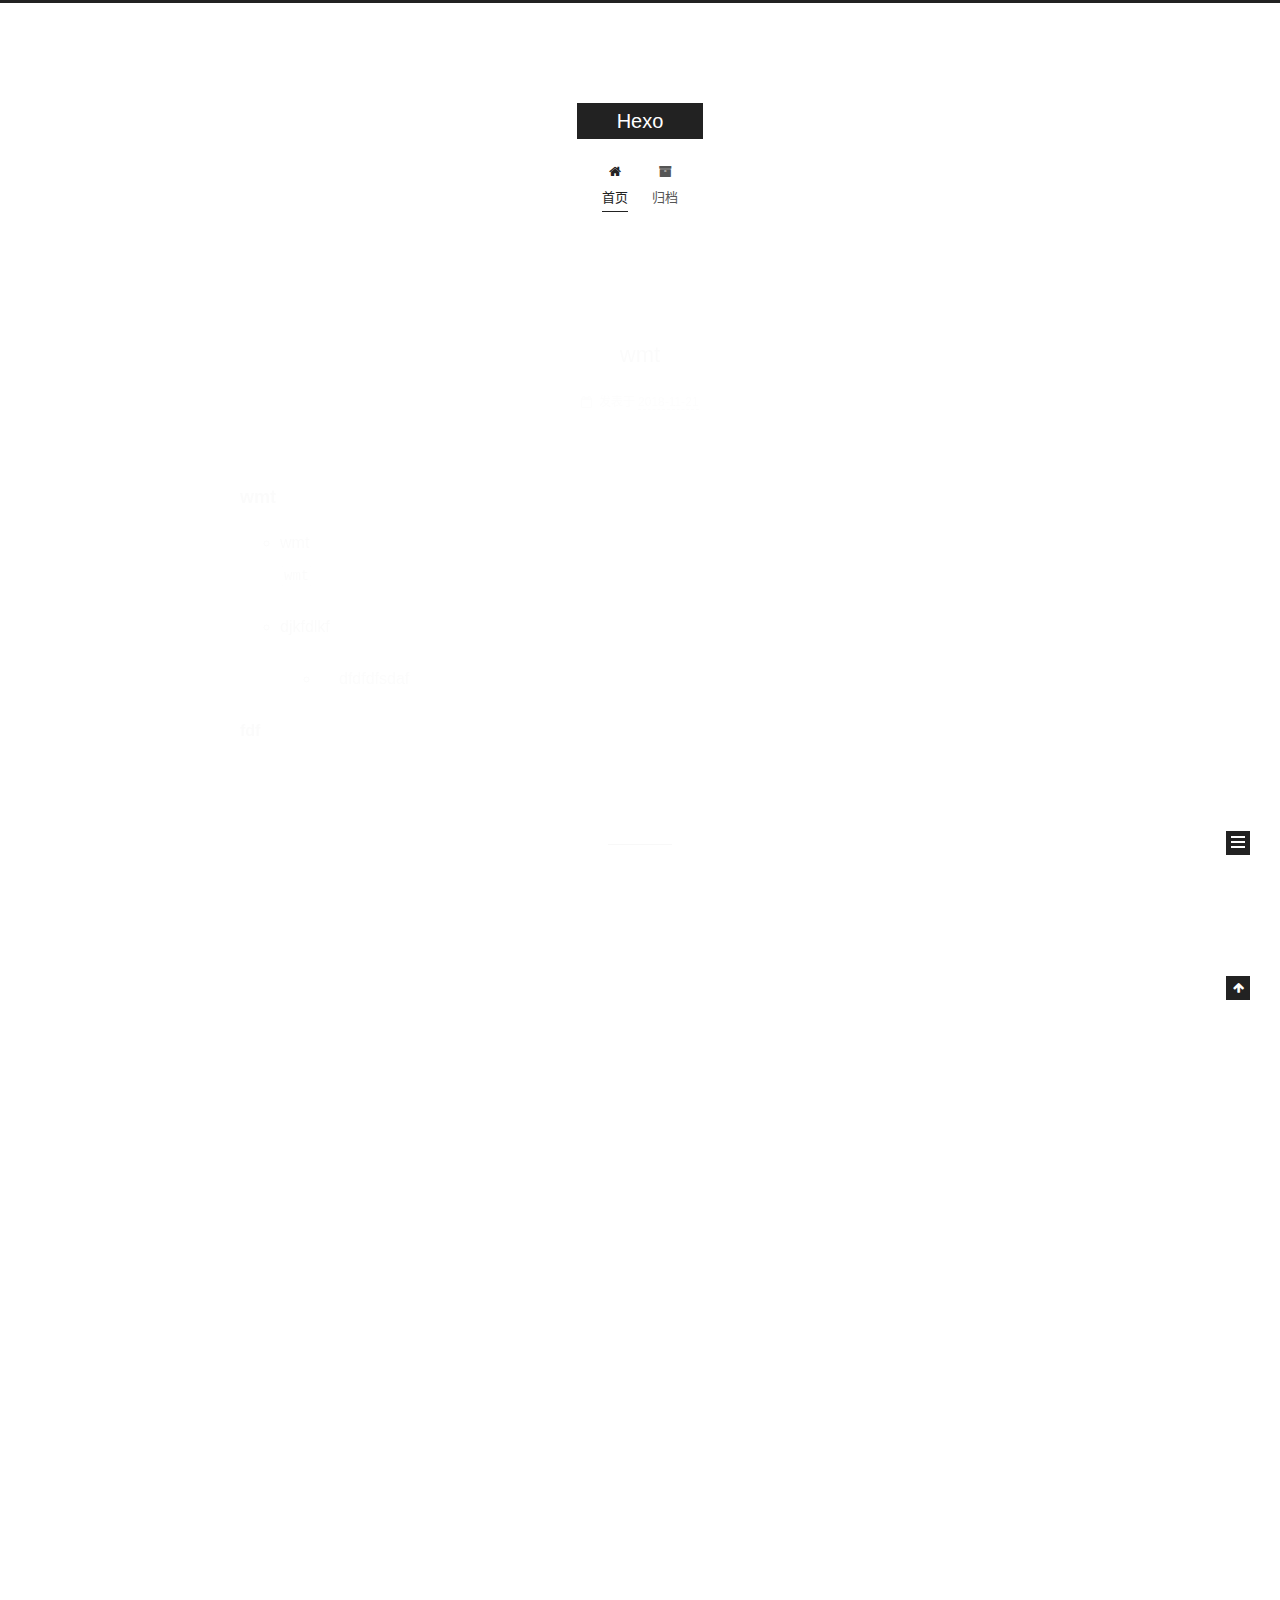
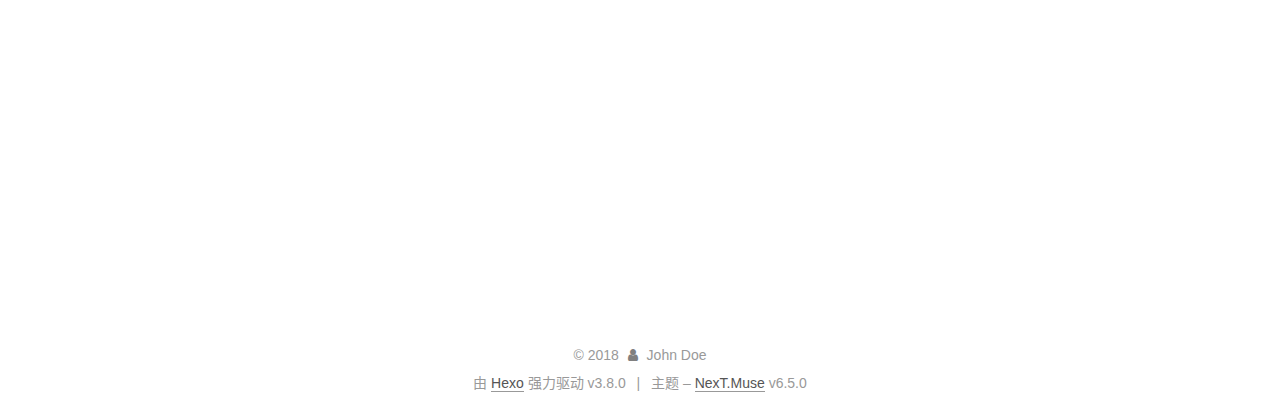
==== index.html @ 7a15506b "Site updated: 2018-11-21 15:07:30" ====
<!DOCTYPE html>












  


<html class="theme-next muse use-motion" lang="zh-CN">
<head><meta name="generator" content="Hexo 3.8.0">
  <meta charset="UTF-8">
<meta http-equiv="X-UA-Compatible" content="IE=edge">
<meta name="viewport" content="width=device-width, initial-scale=1, maximum-scale=2">
<meta name="theme-color" content="#222">












<meta http-equiv="Cache-Control" content="no-transform">
<meta http-equiv="Cache-Control" content="no-siteapp">






















<link href="/lib/font-awesome/css/font-awesome.min.css?v=4.6.2" rel="stylesheet" type="text/css">

<link href="/css/main.css?v=6.5.0" rel="stylesheet" type="text/css">


  <link rel="apple-touch-icon" sizes="180x180" href="/images/apple-touch-icon-next.png?v=6.5.0">


  <link rel="icon" type="image/png" sizes="32x32" href="/images/favicon-32x32-next.png?v=6.5.0">


  <link rel="icon" type="image/png" sizes="16x16" href="/images/favicon-16x16-next.png?v=6.5.0">


  <link rel="mask-icon" href="/images/logo.svg?v=6.5.0" color="#222">









<script type="text/javascript" id="hexo.configurations">
  var NexT = window.NexT || {};
  var CONFIG = {
    root: '/',
    scheme: 'Muse',
    version: '6.5.0',
    sidebar: {"position":"left","display":"post","offset":12,"b2t":false,"scrollpercent":false,"onmobile":false},
    fancybox: false,
    fastclick: false,
    lazyload: false,
    tabs: true,
    motion: {"enable":true,"async":false,"transition":{"post_block":"fadeIn","post_header":"slideDownIn","post_body":"slideDownIn","coll_header":"slideLeftIn","sidebar":"slideUpIn"}},
    algolia: {
      applicationID: '',
      apiKey: '',
      indexName: '',
      hits: {"per_page":10},
      labels: {"input_placeholder":"Search for Posts","hits_empty":"We didn't find any results for the search: ${query}","hits_stats":"${hits} results found in ${time} ms"}
    }
  };
</script>


  




  <meta property="og:type" content="website">
<meta property="og:title" content="Hexo">
<meta property="og:url" content="http://yoursite.com/index.html">
<meta property="og:site_name" content="Hexo">
<meta property="og:locale" content="zh-CN">
<meta name="twitter:card" content="summary">
<meta name="twitter:title" content="Hexo">






  <link rel="canonical" href="http://yoursite.com/">



<script type="text/javascript" id="page.configurations">
  CONFIG.page = {
    sidebar: "",
  };
</script>

  <title>Hexo</title>
  











  <noscript>
  <style type="text/css">
    .use-motion .motion-element,
    .use-motion .brand,
    .use-motion .menu-item,
    .sidebar-inner,
    .use-motion .post-block,
    .use-motion .pagination,
    .use-motion .comments,
    .use-motion .post-header,
    .use-motion .post-body,
    .use-motion .collection-title { opacity: initial; }

    .use-motion .logo,
    .use-motion .site-title,
    .use-motion .site-subtitle {
      opacity: initial;
      top: initial;
    }

    .use-motion {
      .logo-line-before i { left: initial; }
      .logo-line-after i { right: initial; }
    }
  </style>
</noscript>

</head>

<body itemscope="" itemtype="http://schema.org/WebPage" lang="zh-CN">

  
  
    
  

  <div class="container sidebar-position-left 
  page-home">
    <div class="headband"></div>

    <header id="header" class="header" itemscope="" itemtype="http://schema.org/WPHeader">
      <div class="header-inner"><div class="site-brand-wrapper">
  <div class="site-meta ">
    

    <div class="custom-logo-site-title">
      <a href="/" class="brand" rel="start">
        <span class="logo-line-before"><i></i></span>
        <span class="site-title">Hexo</span>
        <span class="logo-line-after"><i></i></span>
      </a>
    </div>
    
  </div>

  <div class="site-nav-toggle">
    <button aria-label="切换导航栏">
      <span class="btn-bar"></span>
      <span class="btn-bar"></span>
      <span class="btn-bar"></span>
    </button>
  </div>
</div>



<nav class="site-nav">
  
    <ul id="menu" class="menu">
      
        
        
        
          
          <li class="menu-item menu-item-home menu-item-active">

    
    
    
      
    

    

    <a href="/" rel="section"><i class="menu-item-icon fa fa-fw fa-home"></i> <br>首页</a>

  </li>
        
        
        
          
          <li class="menu-item menu-item-archives">

    
    
    
      
    

    

    <a href="/archives/" rel="section"><i class="menu-item-icon fa fa-fw fa-archive"></i> <br>归档</a>

  </li>

      
      
    </ul>
  

  
    

  

  
</nav>



  



</div>
    </header>

    


    <main id="main" class="main">
      <div class="main-inner">
        <div class="content-wrap">
          
          <div id="content" class="content">
            
  <section id="posts" class="posts-expand">
    
      

  

  
  
  

  

  <article class="post post-type-normal" itemscope="" itemtype="http://schema.org/Article">
  
  
  
  <div class="post-block">
    <link itemprop="mainEntityOfPage" href="http://yoursite.com/2018/11/21/wmt/">

    <span hidden itemprop="author" itemscope="" itemtype="http://schema.org/Person">
      <meta itemprop="name" content="John Doe">
      <meta itemprop="description" content="">
      <meta itemprop="image" content="/images/avatar.gif">
    </span>

    <span hidden itemprop="publisher" itemscope="" itemtype="http://schema.org/Organization">
      <meta itemprop="name" content="Hexo">
    </span>

    
      <header class="post-header">

        
        
          <h1 class="post-title" itemprop="name headline">
                
                
                <a href="/2018/11/21/wmt/" class="post-title-link" itemprop="http://yoursite.com/index.html">wmt</a>
              
            
          </h1>
        

        <div class="post-meta">
          <span class="post-time">

            
            
            

            
              <span class="post-meta-item-icon">
                <i class="fa fa-calendar-o"></i>
              </span>
              
                <span class="post-meta-item-text">发表于</span>
              

              
                
              

              <time title="创建时间：2018-11-21 14:41:43 / 修改时间：14:48:29" itemprop="dateCreated datePublished" datetime="2018-11-21T14:41:43+08:00">2018-11-21</time>
            

            
              

              
            
          </span>

          

          
            
          

          
          

          

          

          

        </div>
      </header>
    

    
    
    
    <div class="post-body" itemprop="articleBody">

      
      

      
        
          
            <h3 id="wmt"><a href="#wmt" class="headerlink" title="wmt"></a>wmt</h3><ul>
<li><p>wmt<br><code>wmt</code></p>
</li>
<li><p>djkfdlkf</p>
<ul>
<li><blockquote>
<p>dfdfdfsdaf</p>
</blockquote>
</li>
</ul>
</li>
</ul>
<p><strong>fdf</strong></p>

          
        
      
    </div>

    

    
    
    

    

    
       
    
    

    

    <footer class="post-footer">
      

      

      

      
      
        <div class="post-eof"></div>
      
    </footer>
  </div>
  
  
  
  </article>


    
      

  

  
  
  

  

  <article class="post post-type-normal" itemscope="" itemtype="http://schema.org/Article">
  
  
  
  <div class="post-block">
    <link itemprop="mainEntityOfPage" href="http://yoursite.com/2018/11/21/hello-world/">

    <span hidden itemprop="author" itemscope="" itemtype="http://schema.org/Person">
      <meta itemprop="name" content="John Doe">
      <meta itemprop="description" content="">
      <meta itemprop="image" content="/images/avatar.gif">
    </span>

    <span hidden itemprop="publisher" itemscope="" itemtype="http://schema.org/Organization">
      <meta itemprop="name" content="Hexo">
    </span>

    
      <header class="post-header">

        
        
          <h1 class="post-title" itemprop="name headline">
                
                
                <a href="/2018/11/21/hello-world/" class="post-title-link" itemprop="http://yoursite.com/index.html">Hello World</a>
              
            
          </h1>
        

        <div class="post-meta">
          <span class="post-time">

            
            
            

            
              <span class="post-meta-item-icon">
                <i class="fa fa-calendar-o"></i>
              </span>
              
                <span class="post-meta-item-text">发表于</span>
              

              
                
              

              <time title="创建时间：2018-11-21 14:38:58" itemprop="dateCreated datePublished" datetime="2018-11-21T14:38:58+08:00">2018-11-21</time>
            

            
          </span>

          

          
            
          

          
          

          

          

          

        </div>
      </header>
    

    
    
    
    <div class="post-body" itemprop="articleBody">

      
      

      
        
          
            <p>Welcome to <a href="https://hexo.io/" target="_blank" rel="noopener">Hexo</a>! This is your very first post. Check <a href="https://hexo.io/docs/" target="_blank" rel="noopener">documentation</a> for more info. If you get any problems when using Hexo, you can find the answer in <a href="https://hexo.io/docs/troubleshooting.html" target="_blank" rel="noopener">troubleshooting</a> or you can ask me on <a href="https://github.com/hexojs/hexo/issues" target="_blank" rel="noopener">GitHub</a>.</p>
<h2 id="Quick-Start"><a href="#Quick-Start" class="headerlink" title="Quick Start"></a>Quick Start</h2><h3 id="Create-a-new-post"><a href="#Create-a-new-post" class="headerlink" title="Create a new post"></a>Create a new post</h3><figure class="highlight bash"><table><tr><td class="gutter"><pre><span class="line">1</span><br></pre></td><td class="code"><pre><span class="line">$ hexo new <span class="string">"My New Post"</span></span><br></pre></td></tr></table></figure>
<p>More info: <a href="https://hexo.io/docs/writing.html" target="_blank" rel="noopener">Writing</a></p>
<h3 id="Run-server"><a href="#Run-server" class="headerlink" title="Run server"></a>Run server</h3><figure class="highlight bash"><table><tr><td class="gutter"><pre><span class="line">1</span><br></pre></td><td class="code"><pre><span class="line">$ hexo server</span><br></pre></td></tr></table></figure>
<p>More info: <a href="https://hexo.io/docs/server.html" target="_blank" rel="noopener">Server</a></p>
<h3 id="Generate-static-files"><a href="#Generate-static-files" class="headerlink" title="Generate static files"></a>Generate static files</h3><figure class="highlight bash"><table><tr><td class="gutter"><pre><span class="line">1</span><br></pre></td><td class="code"><pre><span class="line">$ hexo generate</span><br></pre></td></tr></table></figure>
<p>More info: <a href="https://hexo.io/docs/generating.html" target="_blank" rel="noopener">Generating</a></p>
<h3 id="Deploy-to-remote-sites"><a href="#Deploy-to-remote-sites" class="headerlink" title="Deploy to remote sites"></a>Deploy to remote sites</h3><figure class="highlight bash"><table><tr><td class="gutter"><pre><span class="line">1</span><br></pre></td><td class="code"><pre><span class="line">$ hexo deploy</span><br></pre></td></tr></table></figure>
<p>More info: <a href="https://hexo.io/docs/deployment.html" target="_blank" rel="noopener">Deployment</a></p>

          
        
      
    </div>

    

    
    
    

    

    
       
    
    

    

    <footer class="post-footer">
      

      

      

      
      
        <div class="post-eof"></div>
      
    </footer>
  </div>
  
  
  
  </article>


    
  </section>

  


          </div>
          

        </div>
        
          
  
  <div class="sidebar-toggle">
    <div class="sidebar-toggle-line-wrap">
      <span class="sidebar-toggle-line sidebar-toggle-line-first"></span>
      <span class="sidebar-toggle-line sidebar-toggle-line-middle"></span>
      <span class="sidebar-toggle-line sidebar-toggle-line-last"></span>
    </div>
  </div>

  <aside id="sidebar" class="sidebar">
    
    <div class="sidebar-inner">

      

      

      <section class="site-overview-wrap sidebar-panel sidebar-panel-active">
        <div class="site-overview">
          <div class="site-author motion-element" itemprop="author" itemscope="" itemtype="http://schema.org/Person">
            
              <p class="site-author-name" itemprop="name">John Doe</p>
              <p class="site-description motion-element" itemprop="description"></p>
          </div>

          
            <nav class="site-state motion-element">
              
                <div class="site-state-item site-state-posts">
                
                  <a href="/archives/">
                
                    <span class="site-state-item-count">2</span>
                    <span class="site-state-item-name">日志</span>
                  </a>
                </div>
              

              

              
            </nav>
          

          

          

          

          
          

          
            
          
          

        </div>
      </section>

      

      

    </div>
  </aside>


        
      </div>
    </main>

    <footer id="footer" class="footer">
      <div class="footer-inner">
        <div class="copyright">&copy; <span itemprop="copyrightYear">2018</span>
  <span class="with-love" id="animate">
    <i class="fa fa-user"></i>
  </span>
  <span class="author" itemprop="copyrightHolder">John Doe</span>

  

  
</div>


  <div class="powered-by">由 <a href="https://hexo.io" class="theme-link" rel="noopener" target="_blank">Hexo</a> 强力驱动 v3.8.0</div>



  <span class="post-meta-divider">|</span>



  <div class="theme-info">主题 – <a href="https://theme-next.org" class="theme-link" rel="noopener" target="_blank">NexT.Muse</a> v6.5.0</div>




        








        
      </div>
    </footer>

    
      <div class="back-to-top">
        <i class="fa fa-arrow-up"></i>
        
      </div>
    

    
	
    

    
  </div>

  

<script type="text/javascript">
  if (Object.prototype.toString.call(window.Promise) !== '[object Function]') {
    window.Promise = null;
  }
</script>


























  
  
    <script type="text/javascript" src="/lib/jquery/index.js?v=2.1.3"></script>
  

  
  
    <script type="text/javascript" src="/lib/velocity/velocity.min.js?v=1.2.1"></script>
  

  
  
    <script type="text/javascript" src="/lib/velocity/velocity.ui.min.js?v=1.2.1"></script>
  


  


  <script type="text/javascript" src="/js/src/utils.js?v=6.5.0"></script>

  <script type="text/javascript" src="/js/src/motion.js?v=6.5.0"></script>



  
  

  

  


  <script type="text/javascript" src="/js/src/bootstrap.js?v=6.5.0"></script>



  



  










  





  

  

  

  

  

  
  

  

  

  

  

  

  

</body>
</html>
---- css/main.css ----
/* normalize.css v3.0.2 | MIT License | git.io/normalize */
html {
  font-family: sans-serif; /* 1 */
  -ms-text-size-adjust: 100%; /* 2 */
  -webkit-text-size-adjust: 100%; /* 2 */
}
body {
  margin: 0;
}
article,
aside,
details,
figcaption,
figure,
footer,
header,
hgroup,
main,
menu,
nav,
section,
summary {
  display: block;
}
audio,
canvas,
progress,
video {
  display: inline-block; /* 1 */
  vertical-align: baseline; /* 2 */
}
audio:not([controls]) {
  display: none;
  height: 0;
}
[hidden],
template {
  display: none;
}
a {
  background-color: transparent;
}
a:active,
a:hover {
  outline: 0;
}
abbr[title] {
  border-bottom: 1px dotted;
}
b,
strong {
  font-weight: bold;
}
dfn {
  font-style: italic;
}
h1 {
  font-size: 2em;
  margin: 0.67em 0;
}
mark {
  background: #ff0;
  color: #000;
}
small {
  font-size: 80%;
}
sub,
sup {
  font-size: 75%;
  line-height: 0;
  position: relative;
  vertical-align: baseline;
}
sup {
  top: -0.5em;
}
sub {
  bottom: -0.25em;
}
img {
  border: 0;
}
svg:not(:root) {
  overflow: hidden;
}
figure {
  margin: 1em 40px;
}
hr {
  -moz-box-sizing: content-box;
  box-sizing: content-box;
  height: 0;
}
pre {
  overflow: auto;
}
code,
kbd,
pre,
samp {
  font-family: monospace, monospace;
  font-size: 1em;
}
button,
input,
optgroup,
select,
textarea {
  color: inherit; /* 1 */
  font: inherit; /* 2 */
  margin: 0; /* 3 */
}
button {
  overflow: visible;
}
button,
select {
  text-transform: none;
}
button,
html input[type="button"],
input[type="reset"],
input[type="submit"] {
  -webkit-appearance: button; /* 2 */
  cursor: pointer; /* 3 */
}
button[disabled],
html input[disabled] {
  cursor: default;
}
button::-moz-focus-inner,
input::-moz-focus-inner {
  border: 0;
  padding: 0;
}
input {
  line-height: normal;
}
input[type="checkbox"],
input[type="radio"] {
  box-sizing: border-box; /* 1 */
  padding: 0; /* 2 */
}
input[type="number"]::-webkit-inner-spin-button,
input[type="number"]::-webkit-outer-spin-button {
  height: auto;
}
input[type="search"] {
  -webkit-appearance: textfield; /* 1 */
  -moz-box-sizing: content-box;
  -webkit-box-sizing: content-box; /* 2 */
  box-sizing: content-box;
}
input[type="search"]::-webkit-search-cancel-button,
input[type="search"]::-webkit-search-decoration {
  -webkit-appearance: none;
}
fieldset {
  border: 1px solid #c0c0c0;
  margin: 0 2px;
  padding: 0.35em 0.625em 0.75em;
}
legend {
  border: 0; /* 1 */
  padding: 0; /* 2 */
}
textarea {
  overflow: auto;
}
optgroup {
  font-weight: bold;
}
table {
  border-collapse: collapse;
  border-spacing: 0;
}
td,
th {
  padding: 0;
}
::selection {
  background: #262a30;
  color: #fff;
}
body {
  position: relative;
  font-family: 'Lato', "PingFang SC", "Microsoft YaHei", sans-serif;
  font-size: 14px;
  line-height: 2;
  color: #555;
  background: #fff;
}
@media (max-width: 767px) {
  body {
    padding-right: 0 !important;
  }
}
@media (min-width: 768px) and (max-width: 991px) {
  body {
    padding-right: 0 !important;
  }
}
@media (min-width: 1200px) {
  body {
    font-size: 16px;
  }
}
h1,
h2,
h3,
h4,
h5,
h6 {
  margin: 0;
  padding: 0;
  font-weight: bold;
  line-height: 1.5;
  font-family: 'Lato', "PingFang SC", "Microsoft YaHei", sans-serif;
}
h1,
h2,
h3,
h4,
h5,
h6 {
  margin: 20px 0 15px;
}
h1 {
  font-size: 22px;
}
@media (max-width: 767px) {
  h1 {
    font-size: 18px;
  }
}
h2 {
  font-size: 20px;
}
@media (max-width: 767px) {
  h2 {
    font-size: 16px;
  }
}
h3 {
  font-size: 18px;
}
@media (max-width: 767px) {
  h3 {
    font-size: 14px;
  }
}
h4 {
  font-size: 16px;
}
@media (max-width: 767px) {
  h4 {
    font-size: 12px;
  }
}
h5 {
  font-size: 14px;
}
@media (max-width: 767px) {
  h5 {
    font-size: 10px;
  }
}
h6 {
  font-size: 12px;
}
@media (max-width: 767px) {
  h6 {
    font-size: 8px;
  }
}
p {
  margin: 0 0 20px 0;
}
a,
span.exturl {
  overflow-wrap: break-word;
  word-wrap: break-word;
  background-color: transparent;
  color: #555;
  text-decoration: none;
  outline: none;
  border-bottom: 1px solid #999;
  cursor: pointer;
}
a:hover,
span.exturl:hover {
  color: #222;
  border-bottom-color: #222;
}
blockquote {
  margin: 0;
  padding: 0;
}
img {
  display: block;
  margin: auto;
  max-width: 100%;
  height: auto;
}
hr {
  margin: 40px 0;
  height: 3px;
  border: none;
  background-color: #ddd;
  background-image: repeating-linear-gradient(-45deg, #fff, #fff 4px, transparent 4px, transparent 8px);
}
blockquote {
  padding: 0 15px;
  color: #666;
  border-left: 4px solid #ddd;
}
blockquote cite::before {
  content: "-";
  padding: 0 5px;
}
dt {
  font-weight: 700;
}
dd {
  margin: 0;
  padding: 0;
}
kbd {
  border: 1px solid #ccc;
  border-radius: 0.2em;
  box-shadow: 0.1em 0.1em 0.2em rgba(0,0,0,0.1);
  background-color: #f9f9f9;
  font-family: inherit;
  background-image: -webkit-linear-gradient(top, #eee, #fff, #eee);
  padding: 0.1em 0.3em;
  white-space: nowrap;
}
.text-left {
  text-align: left;
}
.text-center {
  text-align: center;
}
.text-right {
  text-align: right;
}
.text-justify {
  text-align: justify;
}
.text-nowrap {
  white-space: nowrap;
}
.text-lowercase {
  text-transform: lowercase;
}
.text-uppercase {
  text-transform: uppercase;
}
.text-capitalize {
  text-transform: capitalize;
}
.center-block {
  display: block;
  margin-left: auto;
  margin-right: auto;
}
.clearfix:before,
.clearfix:after {
  content: " ";
  display: table;
}
.clearfix:after {
  clear: both;
}
.pullquote {
  width: 45%;
}
.pullquote.left {
  float: left;
  margin-left: 5px;
  margin-right: 10px;
}
.pullquote.right {
  float: right;
  margin-left: 10px;
  margin-right: 5px;
}
.affix.affix.affix {
  position: fixed;
}
.translation {
  margin-top: -20px;
  font-size: 14px;
  color: #999;
}
.scrollbar-measure {
  width: 100px;
  height: 100px;
  overflow: scroll;
  position: absolute;
  top: -9999px;
}
.use-motion .motion-element {
  opacity: 0;
}
table {
  margin: 20px 0;
  width: 100%;
  border-collapse: collapse;
  border-spacing: 0;
  border: 1px solid #ddd;
  font-size: 14px;
  word-break: break-all;
}
table>tbody>tr:nth-of-type(odd) {
  background-color: #f9f9f9;
}
table>tbody>tr:hover {
  background-color: #f5f5f5;
}
caption,
th,
td {
  padding: 8px;
  text-align: left;
  vertical-align: middle;
  font-weight: normal;
}
th,
td {
  border-bottom: 3px solid #ddd;
  border-right: 1px solid #eee;
}
th {
  padding-bottom: 10px;
  font-weight: 700;
}
td {
  border-bottom-width: 1px;
}
html,
body {
  height: 100%;
}
.container {
  position: relative;
  min-height: 100%;
}
.header-inner {
  margin: 0 auto;
  padding: 100px 0 70px;
  width: 700px;
}
@media (min-width: 1200px) {
  .container .header-inner {
    width: 800px;
  }
}
@media (min-width: 1600px) {
  .container .header-inner {
    width: 900px;
  }
}
.main {
  padding-bottom: 150px;
}
.main-inner {
  margin: 0 auto;
  width: 700px;
}
@media (min-width: 1200px) {
  .container .main-inner {
    width: 800px;
  }
}
@media (min-width: 1600px) {
  .container .main-inner {
    width: 900px;
  }
}
.footer {
  position: absolute;
  left: 0;
  bottom: 0;
  width: 100%;
  min-height: 50px;
}
.footer-inner {
  box-sizing: border-box;
  margin: 20px auto;
  width: 700px;
}
@media (min-width: 1200px) {
  .container .footer-inner {
    width: 800px;
  }
}
@media (min-width: 1600px) {
  .container .footer-inner {
    width: 900px;
  }
}
pre,
.highlight {
  overflow: auto;
  margin: 20px 0;
  padding: 0;
  font-size: 14px;
  color: #4d4d4c;
  background: #f7f7f7;
  line-height: 1.6;
}
pre,
code {
  font-family: consolas, Menlo, "PingFang SC", "Microsoft YaHei", monospace;
}
code {
  overflow-wrap: break-word;
  word-wrap: break-word;
  padding: 2px 4px;
  color: #555;
  background: #eee;
  border-radius: 3px;
  font-size: 14px;
}
pre {
  padding: 10px;
}
pre code {
  padding: 0;
  color: #4d4d4c;
  background: none;
  text-shadow: none;
}
.highlight {
  border-radius: 1px;
}
.highlight pre {
  border: none;
  margin: 0;
  padding: 10px 0;
}
.highlight table {
  margin: 0;
  width: auto;
  border: none;
}
.highlight td {
  border: none;
  padding: 0;
}
.highlight figcaption {
  font-size: 1em;
  color: #4d4d4c;
  line-height: 1em;
  margin-bottom: 1em;
  margin: 0em;
  padding: 0.5em;
  background: #eee;
  border-bottom: 1px solid #e9e9e9;
}
.highlight figcaption:before,
.highlight figcaption:after {
  content: " ";
  display: table;
}
.highlight figcaption:after {
  clear: both;
}
.highlight figcaption a {
  float: right;
  color: #4d4d4c;
}
.highlight figcaption a:hover {
  border-bottom-color: #4d4d4c;
}
.highlight .gutter pre {
  padding-left: 10px;
  padding-right: 10px;
  color: #869194;
  text-align: right;
  background-color: #eff2f3;
}
.highlight .code pre {
  width: 100%;
  padding-left: 10px;
  padding-right: 10px;
  background-color: #f7f7f7;
}
.highlight .line {
  height: 20px;
}
.gutter {
  -webkit-user-select: none;
  -moz-user-select: none;
  -ms-user-select: none;
  user-select: none;
}
.gist table {
  width: auto;
}
.gist table td {
  border: none;
}
pre .deletion {
  background: #fdd;
}
pre .addition {
  background: #dfd;
}
pre .meta {
  color: #8959a8;
}
pre .comment {
  color: #8e908c;
}
pre .variable,
pre .attribute,
pre .tag,
pre .regexp,
pre .ruby .constant,
pre .xml .tag .title,
pre .xml .pi,
pre .xml .doctype,
pre .html .doctype,
pre .css .id,
pre .css .class,
pre .css .pseudo {
  color: #c82829;
}
pre .number,
pre .preprocessor,
pre .built_in,
pre .literal,
pre .params,
pre .constant,
pre .command {
  color: #f5871f;
}
pre .ruby .class .title,
pre .css .rules .attribute,
pre .string,
pre .value,
pre .inheritance,
pre .header,
pre .ruby .symbol,
pre .xml .cdata,
pre .special,
pre .number,
pre .formula {
  color: #718c00;
}
pre .title,
pre .css .hexcolor {
  color: #3e999f;
}
pre .function,
pre .python .decorator,
pre .python .title,
pre .ruby .function .title,
pre .ruby .title .keyword,
pre .perl .sub,
pre .javascript .title,
pre .coffeescript .title {
  color: #4271ae;
}
pre .keyword,
pre .javascript .function {
  color: #8959a8;
}
.posts-expand .post-body img.full-image {
  border: none;
}
.blockquote-center,
.page-home .post-type-quote blockquote,
.page-post-detail .post-type-quote blockquote {
  position: relative;
  margin: 40px 0;
  padding: 0;
  border-left: none;
  text-align: center;
}
.blockquote-center::before,
.page-home .post-type-quote blockquote::before,
.page-post-detail .post-type-quote blockquote::before,
.blockquote-center::after,
.page-home .post-type-quote blockquote::after,
.page-post-detail .post-type-quote blockquote::after {
  position: absolute;
  content: ' ';
  display: block;
  width: 100%;
  height: 24px;
  opacity: 0.2;
  background-repeat: no-repeat;
  background-position: 0 -6px;
  background-size: 22px 22px;
}
.blockquote-center::before,
.page-home .post-type-quote blockquote::before,
.page-post-detail .post-type-quote blockquote::before {
  top: -20px;
  background-image: url("../images/quote-l.svg");
  border-top: 1px solid #ccc;
}
.blockquote-center::after,
.page-home .post-type-quote blockquote::after,
.page-post-detail .post-type-quote blockquote::after {
  bottom: -20px;
  background-image: url("../images/quote-r.svg");
  border-bottom: 1px solid #ccc;
  background-position: 100% 8px;
}
.blockquote-center p,
.page-home .post-type-quote blockquote p,
.page-post-detail .post-type-quote blockquote p,
.blockquote-center div,
.page-home .post-type-quote blockquote div,
.page-post-detail .post-type-quote blockquote div {
  text-align: center;
}
.post .post-body .group-picture img {
  box-sizing: border-box;
  padding: 0 3px;
  border: none;
}
.post .group-picture-row {
  overflow: hidden;
  margin-top: 6px;
}
.post .group-picture-row:first-child {
  margin-top: 0;
}
.post .group-picture-column {
  float: left;
}
.page-post-detail .post-body .group-picture-column {
  float: none;
  margin-top: 10px;
  width: auto !important;
}
.page-post-detail .post-body .group-picture-column img {
  margin: 0 auto;
}
.page-archive .group-picture-container {
  overflow: hidden;
}
.page-archive .group-picture-row {
  float: left;
}
.page-archive .group-picture-row:first-child {
  margin-top: 6px;
}
.page-archive .group-picture-column {
  max-width: 150px;
  max-height: 150px;
}
.post-body .note {
  position: relative;
  padding: 15px;
  margin-bottom: 20px;
  border: 1px solid #eee;
  border-left-width: 5px;
  border-radius: 3px;
}
.post-body .note h2,
.post-body .note h3,
.post-body .note h4,
.post-body .note h5,
.post-body .note h6 {
  margin-top: 0;
  margin-bottom: 0;
  border-bottom: initial;
  padding-top: 0 !important;
}
.post-body .note p:first-child,
.post-body .note ul:first-child,
.post-body .note ol:first-child,
.post-body .note table:first-child,
.post-body .note pre:first-child,
.post-body .note blockquote:first-child {
  margin-top: 0;
}
.post-body .note p:last-child,
.post-body .note ul:last-child,
.post-body .note ol:last-child,
.post-body .note table:last-child,
.post-body .note pre:last-child,
.post-body .note blockquote:last-child {
  margin-bottom: 0;
}
.post-body .note.default {
  border-left-color: #777;
}
.post-body .note.default h2,
.post-body .note.default h3,
.post-body .note.default h4,
.post-body .note.default h5,
.post-body .note.default h6 {
  color: #777;
}
.post-body .note.primary {
  border-left-color: #6f42c1;
}
.post-body .note.primary h2,
.post-body .note.primary h3,
.post-body .note.primary h4,
.post-body .note.primary h5,
.post-body .note.primary h6 {
  color: #6f42c1;
}
.post-body .note.info {
  border-left-color: #428bca;
}
.post-body .note.info h2,
.post-body .note.info h3,
.post-body .note.info h4,
.post-body .note.info h5,
.post-body .note.info h6 {
  color: #428bca;
}
.post-body .note.success {
  border-left-color: #5cb85c;
}
.post-body .note.success h2,
.post-body .note.success h3,
.post-body .note.success h4,
.post-body .note.success h5,
.post-body .note.success h6 {
  color: #5cb85c;
}
.post-body .note.warning {
  border-left-color: #f0ad4e;
}
.post-body .note.warning h2,
.post-body .note.warning h3,
.post-body .note.warning h4,
.post-body .note.warning h5,
.post-body .note.warning h6 {
  color: #f0ad4e;
}
.post-body .note.danger {
  border-left-color: #d9534f;
}
.post-body .note.danger h2,
.post-body .note.danger h3,
.post-body .note.danger h4,
.post-body .note.danger h5,
.post-body .note.danger h6 {
  color: #d9534f;
}
.post-body .label {
  display: inline;
  padding: 0 2px;
  white-space: nowrap;
}
.post-body .label.default {
  background-color: #f0f0f0;
}
.post-body .label.primary {
  background-color: #efe6f7;
}
.post-body .label.info {
  background-color: #e5f2f8;
}
.post-body .label.success {
  background-color: #e7f4e9;
}
.post-body .label.warning {
  background-color: #fcf6e1;
}
.post-body .label.danger {
  background-color: #fae8eb;
}
.post-body .tabs {
  position: relative;
  display: block;
  margin-bottom: 20px;
  padding-top: 10px;
}
.post-body .tabs ul.nav-tabs {
  margin: 0;
  padding: 0;
  display: flex;
  margin-bottom: -1px;
}
@media (max-width: 413px) {
  .post-body .tabs ul.nav-tabs {
    display: block;
    margin-bottom: 5px;
  }
}
.post-body .tabs ul.nav-tabs li.tab {
  list-style-type: none !important;
  margin: 0 0.25em 0 0;
  border-top: 3px solid transparent;
  border-left: 1px solid transparent;
  border-right: 1px solid transparent;
}
@media (max-width: 413px) {
  .post-body .tabs ul.nav-tabs li.tab {
    margin: initial;
    border-top: 1px solid transparent;
    border-left: 3px solid transparent;
    border-right: 1px solid transparent;
    border-bottom: 1px solid transparent;
  }
}
.post-body .tabs ul.nav-tabs li.tab a {
  outline: 0;
  border-bottom: initial;
  display: block;
  line-height: 1.8em;
  padding: 0.25em 0.75em;
  transition-duration: 0.2s;
  transition-timing-function: ease-out;
  transition-delay: 0s;
}
.post-body .tabs ul.nav-tabs li.tab a i {
  width: 1.285714285714286em;
}
.post-body .tabs ul.nav-tabs li.tab.active {
  border-top: 3px solid #fc6423;
  border-left: 1px solid #ddd;
  border-right: 1px solid #ddd;
  background-color: #fff;
}
@media (max-width: 413px) {
  .post-body .tabs ul.nav-tabs li.tab.active {
    border-top: 1px solid #ddd;
    border-left: 3px solid #fc6423;
    border-right: 1px solid #ddd;
    border-bottom: 1px solid #ddd;
  }
}
.post-body .tabs ul.nav-tabs li.tab.active a {
  cursor: default;
  color: #555;
}
.post-body .tabs .tab-content {
  background-color: #fff;
}
.post-body .tabs .tab-content .tab-pane {
  border: 1px solid #ddd;
  padding: 20px 20px 0 20px;
}
.post-body .tabs .tab-content .tab-pane:not(.active) {
  display: none !important;
}
.post-body .tabs .tab-content .tab-pane.active {
  display: block !important;
}
.btn {
  display: inline-block;
  padding: 0 20px;
  font-size: 14px;
  color: #fff;
  background: #222;
  border: 2px solid #222;
  text-decoration: none;
  border-radius: 0;
  transition-property: background-color;
  transition-duration: 0.2s;
  transition-timing-function: ease-in-out;
  transition-delay: 0s;
  line-height: 2;
}
.btn:hover {
  border-color: #222;
  color: #222;
  background: #fff;
}
.btn +.btn {
  margin: 0 0 8px 8px;
}
.btn .fa-fw {
  width: 1.285714285714286em;
  text-align: left;
}
.btn-bar {
  display: block;
  width: 22px;
  height: 2px;
  background: #555;
  border-radius: 1px;
}
.btn-bar+.btn-bar {
  margin-top: 4px;
}
.pagination {
  margin: 120px 0 40px;
  text-align: center;
  border-top: 1px solid #eee;
}
.page-number-basic,
.pagination .prev,
.pagination .next,
.pagination .page-number,
.pagination .space {
  display: inline-block;
  position: relative;
  top: -1px;
  margin: 0 10px;
  padding: 0 11px;
}
@media (max-width: 767px) {
  .page-number-basic,
  .pagination .prev,
  .pagination .next,
  .pagination .page-number,
  .pagination .space {
    margin: 0 5px;
  }
}
.pagination .prev,
.pagination .next,
.pagination .page-number {
  border-bottom: 0;
  border-top: 1px solid #eee;
  transition-property: border-color;
  transition-duration: 0.2s;
  transition-timing-function: ease-in-out;
  transition-delay: 0s;
}
.pagination .prev:hover,
.pagination .next:hover,
.pagination .page-number:hover {
  border-top-color: #222;
}
.pagination .space {
  padding: 0;
  margin: 0;
}
.pagination .prev {
  margin-left: 0;
}
.pagination .next {
  margin-right: 0;
}
.pagination .page-number.current {
  color: #fff;
  background: #ccc;
  border-top-color: #ccc;
}
@media (max-width: 767px) {
  .pagination {
    border-top: none;
  }
  .pagination .prev,
  .pagination .next,
  .pagination .page-number {
    margin-bottom: 10px;
    border-top: 0;
    border-bottom: 1px solid #eee;
    padding: 0 10px;
  }
  .pagination .prev:hover,
  .pagination .next:hover,
  .pagination .page-number:hover {
    border-bottom-color: #222;
  }
}
.comments {
  margin: 60px 20px 0;
}
.tag-cloud {
  text-align: center;
}
.tag-cloud a {
  display: inline-block;
  margin: 10px;
}
.back-to-top {
  box-sizing: border-box;
  position: fixed;
  bottom: -100px;
  right: 30px;
  z-index: 1050;
  padding: 0 6px;
  width: 24px;
  background: #222;
  font-size: 12px;
  opacity: 1;
  color: #fff;
  cursor: pointer;
  text-align: center;
  -webkit-transform: translateZ(0);
  transition-property: bottom;
  transition-duration: 0.2s;
  transition-timing-function: ease-in-out;
  transition-delay: 0s;
}
@media (min-width: 768px) and (max-width: 991px) {
  .back-to-top {
    display: none !important;
  }
}
@media (max-width: 767px) {
  .back-to-top {
    display: none !important;
  }
}
.back-to-top.back-to-top-on {
  bottom: 19px;
}
.header {
  background: transparent;
}
.header-inner {
  position: relative;
}
.headband {
  height: 3px;
  background: #222;
}
.site-meta {
  margin: 0;
  text-align: center;
}
@media (max-width: 767px) {
  .site-meta {
    text-align: center;
  }
}
.brand {
  position: relative;
  display: inline-block;
  padding: 0 40px;
  color: #fff;
  background: #222;
  border-bottom: none;
}
.brand:hover {
  color: #fff;
}
.logo {
  display: inline-block;
  margin-right: 5px;
  line-height: 36px;
  vertical-align: top;
}
.site-title {
  display: inline-block;
  vertical-align: top;
  line-height: 36px;
  font-size: 20px;
  font-weight: normal;
  font-family: 'Lato', "PingFang SC", "Microsoft YaHei", sans-serif;
}
.site-subtitle {
  margin-top: 10px;
  font-size: 13px;
  color: #999;
}
.use-motion .brand {
  opacity: 0;
}
.use-motion .logo,
.use-motion .site-title,
.use-motion .site-subtitle {
  opacity: 0;
  position: relative;
  top: -10px;
}
.site-nav-toggle {
  display: none;
  position: absolute;
  top: 10px;
  left: 10px;
}
@media (max-width: 767px) {
  .site-nav-toggle {
    display: block;
  }
}
.site-nav-toggle button {
  margin-top: 2px;
  padding: 9px 10px;
  background: transparent;
  border: none;
}
@media (max-width: 767px) {
  .site-nav {
    display: none;
    margin: 0 -10px;
    padding: 0 10px;
    clear: both;
    border-top: 1px solid #ddd;
  }
}
@media (min-width: 768px) and (max-width: 991px) {
  .site-nav {
    display: block !important;
  }
}
@media (min-width: 992px) {
  .site-nav {
    display: block !important;
  }
}
.menu {
  margin-top: 20px;
  padding-left: 0;
  text-align: center;
}
.menu .menu-item {
  display: inline-block;
  margin: 0 10px;
  list-style: none;
}
@media screen and (max-width: 767px) {
  .menu .menu-item {
    margin-top: 10px;
  }
}
.menu .menu-item a,
.menu .menu-item span.exturl {
  display: block;
  font-size: 13px;
  line-height: inherit;
  border-bottom: 1px solid transparent;
  transition-property: border-color;
  transition-duration: 0.2s;
  transition-timing-function: ease-in-out;
  transition-delay: 0s;
}
.menu .menu-item a:hover,
.menu .menu-item span.exturl:hover {
  border-bottom-color: #222;
}
.menu .menu-item .fa {
  margin-right: 5px;
}
.use-motion .menu-item {
  opacity: 0;
}
.post-body {
  overflow-wrap: break-word;
  word-wrap: break-word;
  font-family: 'Lato', "PingFang SC", "Microsoft YaHei", sans-serif;
}
.post-body .exturl .fa {
  font-size: 14px;
  margin-left: 4px;
}
.post-body .fancybox img {
  display: block !important;
  margin: 0 auto;
  cursor: pointer;
  cursor: zoom-in;
  cursor: -webkit-zoom-in;
}
.post-body .image-caption,
.post-body .figure .caption {
  margin: -20px auto 15px;
  text-align: center;
  font-size: 14px;
  color: #999;
  font-weight: bold;
  line-height: 1;
}
.post-sticky-flag {
  display: inline-block;
  font-size: 16px;
  -ms-transform: rotate(30deg);
  -webkit-transform: rotate(30deg);
  -moz-transform: rotate(30deg);
  -ms-transform: rotate(30deg);
  -o-transform: rotate(30deg);
  transform: rotate(30deg);
}
.use-motion .post-block,
.use-motion .pagination,
.use-motion .comments {
  opacity: 0;
}
.use-motion .post-header {
  opacity: 0;
}
.use-motion .post-body {
  opacity: 0;
}
.use-motion .collection-title {
  opacity: 0;
}
.posts-expand {
  padding-top: 40px;
}
@media (max-width: 767px) {
  .posts-expand {
    margin: 0 20px;
  }
  .post-body pre .gutter pre {
    padding-right: 10px;
  }
  .post-body .highlight {
    margin-left: 0px;
    margin-right: 0px;
    padding: 0;
  }
  .post-body .highlight .gutter pre {
    padding-right: 10px;
  }
}
@media (min-width: 992px) {
  .posts-expand .post-body {
    text-align: justify;
  }
}
.posts-expand .post-body h2,
.posts-expand .post-body h3,
.posts-expand .post-body h4,
.posts-expand .post-body h5,
.posts-expand .post-body h6 {
  padding-top: 10px;
}
.posts-expand .post-body h2 .header-anchor,
.posts-expand .post-body h3 .header-anchor,
.posts-expand .post-body h4 .header-anchor,
.posts-expand .post-body h5 .header-anchor,
.posts-expand .post-body h6 .header-anchor {
  float: right;
  margin-left: 10px;
  color: #ccc;
  border-bottom-style: none;
  visibility: hidden;
}
.posts-expand .post-body h2 .header-anchor:hover,
.posts-expand .post-body h3 .header-anchor:hover,
.posts-expand .post-body h4 .header-anchor:hover,
.posts-expand .post-body h5 .header-anchor:hover,
.posts-expand .post-body h6 .header-anchor:hover {
  color: inherit;
}
.posts-expand .post-body h2:hover .header-anchor,
.posts-expand .post-body h3:hover .header-anchor,
.posts-expand .post-body h4:hover .header-anchor,
.posts-expand .post-body h5:hover .header-anchor,
.posts-expand .post-body h6:hover .header-anchor {
  visibility: visible;
}
.posts-expand .post-body ul li {
  list-style: circle;
}
.posts-expand .post-body img {
  box-sizing: border-box;
  margin: auto;
  padding: 3px;
  border: 1px solid #ddd;
}
.posts-expand .post-body .fancybox img {
  margin: 0 auto 25px;
}
.posts-expand .post-body img {
  margin: 0 auto 25px;
}
@media (max-width: 767px) {
  .posts-collapse {
    margin: 0 20px;
  }
  .posts-collapse .post-title,
  .posts-collapse .post-meta {
    display: block;
    width: auto;
    text-align: left;
  }
}
.posts-collapse {
  position: relative;
  z-index: 1010;
  margin-left: 55px;
}
.posts-collapse::after {
  content: " ";
  position: absolute;
  top: 20px;
  left: 0;
  margin-left: -2px;
  width: 4px;
  height: 100%;
  background: #f5f5f5;
  z-index: -1;
}
@media (max-width: 767px) {
  .posts-collapse {
    margin: 0 20px;
  }
}
.posts-collapse .collection-title {
  position: relative;
  margin: 60px 0;
}
.posts-collapse .collection-title h1,
.posts-collapse .collection-title h2 {
  margin-left: 20px;
}
.posts-collapse .collection-title small {
  color: #bbb;
  margin-left: 5px;
}
.posts-collapse .collection-title::before {
  content: " ";
  position: absolute;
  left: 0;
  top: 50%;
  margin-left: -4px;
  margin-top: -4px;
  width: 8px;
  height: 8px;
  background: #bbb;
  border-radius: 50%;
}
.posts-collapse .post {
  margin: 30px 0;
}
.posts-collapse .post-header {
  position: relative;
  transition-duration: 0.2s;
  transition-timing-function: ease-in-out;
  transition-delay: 0s;
  transition-property: border;
  border-bottom: 1px dashed #ccc;
}
.posts-collapse .post-header::before {
  content: " ";
  position: absolute;
  left: 0;
  top: 12px;
  width: 6px;
  height: 6px;
  margin-left: -4px;
  background: #bbb;
  border-radius: 50%;
  border: 1px solid #fff;
  transition-duration: 0.2s;
  transition-timing-function: ease-in-out;
  transition-delay: 0s;
  transition-property: background;
}
.posts-collapse .post-header:hover {
  border-bottom-color: #666;
}
.posts-collapse .post-header:hover::before {
  background: #222;
}
.posts-collapse .post-meta {
  position: absolute;
  font-size: 12px;
  left: 20px;
  top: 5px;
}
.posts-collapse .post-comments-count {
  display: none;
}
.posts-collapse .post-title {
  margin-left: 60px;
  font-size: 16px;
  font-weight: normal;
  line-height: inherit;
}
.posts-collapse .post-title::after {
  margin-left: 3px;
  opacity: 0.6;
}
.posts-collapse .post-title a,
.posts-collapse .post-title span.exturl {
  color: #666;
  border-bottom: none;
}
.page-home .post-type-quote .post-header,
.page-post-detail .post-type-quote .post-header,
.page-home .post-type-quote .post-tags,
.page-post-detail .post-type-quote .post-tags {
  display: none;
}
.posts-expand .post-title {
  overflow-wrap: break-word;
  word-wrap: break-word;
  text-align: center;
  font-weight: 400;
}
.posts-expand .post-title-link {
  display: inline-block;
  position: relative;
  color: #555;
  border-bottom: none;
  line-height: 1.2;
  vertical-align: top;
}
.posts-expand .post-title-link::before {
  content: "";
  position: absolute;
  width: 100%;
  height: 2px;
  bottom: 0;
  left: 0;
  background-color: #000;
  visibility: hidden;
  -webkit-transform: scaleX(0);
  -moz-transform: scaleX(0);
  -ms-transform: scaleX(0);
  -o-transform: scaleX(0);
  transform: scaleX(0);
  transition-duration: 0.2s;
  transition-timing-function: ease-in-out;
  transition-delay: 0s;
}
.posts-expand .post-title-link:hover::before {
  visibility: visible;
  -webkit-transform: scaleX(1);
  -moz-transform: scaleX(1);
  -ms-transform: scaleX(1);
  -o-transform: scaleX(1);
  transform: scaleX(1);
}
.posts-expand .post-title-link .fa {
  font-size: 20px;
  margin-left: 5px;
}
.posts-expand .post-meta {
  margin: 3px 0 60px 0;
  color: #999;
  font-family: 'Lato', "PingFang SC", "Microsoft YaHei", sans-serif;
  font-size: 12px;
  text-align: center;
}
.posts-expand .post-meta .post-category-list {
  display: inline-block;
  margin: 0;
  padding: 3px;
}
.posts-expand .post-meta .post-category-list-link {
  color: #999;
}
.posts-expand .post-meta .post-description {
  font-size: 14px;
  margin-top: 2px;
}
.posts-expand .post-meta time {
  border-bottom: 1px dashed #999;
  cursor: help;
}
.post-meta-divider {
  margin: 0 0.5em;
}
.post-meta-item-icon {
  margin-right: 3px;
}
@media (min-width: 768px) and (max-width: 991px) {
  .post-meta-item-icon {
    display: inline-block;
  }
}
@media (max-width: 767px) {
  .post-meta-item-icon {
    display: inline-block;
  }
}
@media (min-width: 768px) and (max-width: 991px) {
  .post-meta-item-text {
    display: none;
  }
}
@media (max-width: 767px) {
  .post-meta-item-text {
    display: none;
  }
}
.post-button {
  margin-top: 40px;
}
.posts-expand .post-tags {
  margin-top: 40px;
  text-align: center;
}
.posts-expand .post-tags a {
  display: inline-block;
  margin-right: 10px;
  font-size: 13px;
}
.post-nav {
  display: table;
  margin-top: 15px;
  width: 100%;
  border-top: 1px solid #eee;
}
.post-nav-divider {
  display: table-cell;
  width: 10%;
}
.post-nav-item {
  display: table-cell;
  padding: 10px 0 0 0;
  width: 45%;
  vertical-align: top;
}
.post-nav-item a {
  position: relative;
  display: block;
  line-height: 25px;
  font-size: 14px;
  color: #555;
  border-bottom: none;
}
.post-nav-item a:hover {
  color: #222;
  border-bottom: none;
}
.post-nav-item a:active {
  top: 2px;
}
.post-nav-item .fa {
  position: absolute;
  top: 8px;
  left: 0;
  font-size: 12px;
}
.post-nav-next a {
  padding-left: 15px;
}
.post-nav-prev {
  text-align: right;
}
.post-nav-prev a {
  padding-right: 15px;
}
.post-nav-prev .fa {
  right: 0;
  left: auto;
}
.posts-expand .post-eof {
  display: block;
  margin: 80px auto 60px;
  width: 8%;
  height: 1px;
  background: #ccc;
  text-align: center;
}
.post:last-child .post-eof.post-eof.post-eof {
  display: none;
}
.post-gallery {
  display: table;
  table-layout: fixed;
  width: 100%;
  border-collapse: separate;
}
.post-gallery-row {
  display: table-row;
}
.post-gallery .post-gallery-img {
  display: table-cell;
  text-align: center;
  vertical-align: middle;
  border: none;
}
.post-gallery .post-gallery-img img {
  max-width: 100%;
  max-height: 100%;
  border: none;
}
.fancybox-close,
.fancybox-close:hover {
  border: none;
}
.rtl.post-body p,
.rtl.post-body a,
.rtl.post-body h1,
.rtl.post-body h2,
.rtl.post-body h3,
.rtl.post-body h4,
.rtl.post-body h5,
.rtl.post-body h6,
.rtl.post-body li,
.rtl.post-body ul,
.rtl.post-body ol {
  direction: rtl;
  font-family: UKIJ Ekran;
}
.rtl.post-title {
  font-family: UKIJ Ekran;
}
.sidebar {
  position: fixed;
  right: 0;
  top: 0;
  bottom: 0;
  width: 0;
  z-index: 1040;
  box-shadow: inset 0 2px 6px #000;
  background: #222;
  -webkit-transform: translateZ(0);
}
.sidebar a,
.sidebar .exturl {
  color: #999;
  border-bottom-color: #555;
}
.sidebar a:hover,
.sidebar .exturl:hover {
  color: #eee;
}
@media (min-width: 768px) and (max-width: 991px) {
  .sidebar {
    display: none !important;
  }
}
@media (max-width: 767px) {
  .sidebar {
    display: none !important;
  }
}
.sidebar-inner {
  position: relative;
  padding: 20px 10px;
  color: #999;
  text-align: center;
}
.site-overview-wrap {
  overflow: hidden;
}
.site-overview {
  overflow-y: auto;
  overflow-x: hidden;
}
.sidebar-toggle {
  position: fixed;
  right: 30px;
  bottom: 45px;
  width: 14px;
  height: 14px;
  padding: 5px;
  background: #222;
  line-height: 0;
  z-index: 1050;
  cursor: pointer;
  -webkit-transform: translateZ(0);
}
@media (min-width: 768px) and (max-width: 991px) {
  .sidebar-toggle {
    display: none !important;
  }
}
@media (max-width: 767px) {
  .sidebar-toggle {
    display: none !important;
  }
}
.sidebar-toggle-line {
  position: relative;
  display: inline-block;
  vertical-align: top;
  height: 2px;
  width: 100%;
  background: #fff;
  margin-top: 3px;
}
.sidebar-toggle-line:first-child {
  margin-top: 0;
}
.site-author-image {
  display: block;
  margin: 0 auto;
  padding: 2px;
  max-width: 96px;
  height: auto;
  border: 2px solid #333;
  opacity: 1;
}
.site-author-name {
  margin: 5px 0 0;
  text-align: center;
  color: #f5f5f5;
  font-weight: normal;
}
.site-description {
  margin-top: 5px;
  text-align: center;
  font-size: 14px;
  color: #999;
}
.site-state {
  overflow: hidden;
  line-height: 1.4;
  white-space: nowrap;
  text-align: center;
}
.site-state-item {
  display: inline-block;
  padding: 0 15px;
  border-left: 1px solid #333;
}
.site-state-item:first-child {
  border-left: none;
}
.site-state-item a {
  border-bottom: none;
}
.site-state-item-count {
  display: block;
  text-align: center;
  color: inherit;
  font-weight: 600;
  font-size: 18px;
}
.site-state-item-name {
  font-size: 13px;
  color: inherit;
}
.feed-link {
  margin-top: 20px;
}
.feed-link a {
  display: inline-block;
  padding: 0 15px;
  color: #fc6423;
  border: 1px solid #fc6423;
  border-radius: 4px;
}
.feed-link a i {
  color: #fc6423;
  font-size: 14px;
}
.feed-link a:hover {
  color: #fff;
  background: #fc6423;
}
.feed-link a:hover i {
  color: #fff;
}
.links-of-author {
  margin-top: 20px;
}
.links-of-author a,
.links-of-author .exturl {
  display: inline-block;
  vertical-align: middle;
  margin-right: 10px;
  margin-bottom: 10px;
  border-bottom-color: #555;
  font-size: 13px;
}
.links-of-author a:before,
.links-of-author .exturl:before {
  display: inline-block;
  vertical-align: middle;
  margin-right: 3px;
  content: " ";
  width: 4px;
  height: 4px;
  border-radius: 50%;
  background: #ccc9cf;
}
.links-of-blogroll {
  font-size: 13px;
}
.links-of-blogroll-title {
  margin-top: 20px;
  font-size: 14px;
  font-weight: 600;
}
.links-of-blogroll-list {
  margin: 0;
  padding: 0;
  list-style: none;
}
.links-of-blogroll-item {
  padding: 2px 10px;
}
.links-of-blogroll-item a,
.links-of-blogroll-item span.exturl {
  max-width: 280px;
  box-sizing: border-box;
  display: inline-block;
  overflow: hidden;
  white-space: nowrap;
  text-overflow: ellipsis;
}
.sidebar-nav {
  margin: 0 0 20px;
  padding-left: 0;
}
.sidebar-nav li {
  display: inline-block;
  cursor: pointer;
  border-bottom: 1px solid transparent;
  font-size: 14px;
  color: #555;
}
.sidebar-nav li:hover {
  color: #f5f5f5;
}
.page-post-detail .sidebar-nav-toc {
  padding: 0 5px;
}
.page-post-detail .sidebar-nav-overview {
  margin-left: 10px;
}
.sidebar-nav .sidebar-nav-active {
  color: #87daff;
  border-bottom-color: #87daff;
}
.sidebar-nav .sidebar-nav-active:hover {
  color: #87daff;
}
.sidebar-panel {
  display: none;
}
.sidebar-panel-active {
  display: block;
}
.post-toc-empty {
  font-size: 14px;
  color: #666;
}
.post-toc-wrap {
  overflow: hidden;
}
.post-toc {
  overflow: auto;
}
.post-toc ol {
  margin: 0;
  padding: 0 2px 5px 10px;
  text-align: left;
  list-style: none;
  font-size: 14px;
}
.post-toc ol > ol {
  padding-left: 0;
}
.post-toc ol a {
  transition-duration: 0.2s;
  transition-timing-function: ease-in-out;
  transition-delay: 0s;
  transition-property: all;
  color: #999;
  border-bottom-color: #555;
}
.post-toc ol a:hover {
  color: #ccc;
  border-bottom-color: #ccc;
}
.post-toc .nav-item {
  overflow: hidden;
  text-overflow: ellipsis;
  white-space: nowrap;
  line-height: 1.8;
}
.post-toc .nav .nav-child {
  display: none;
}
.post-toc .nav .active > .nav-child {
  display: block;
}
.post-toc .nav .active-current > .nav-child {
  display: block;
}
.post-toc .nav .active-current > .nav-child > .nav-item {
  display: block;
}
.post-toc .nav .active > a {
  color: #87daff;
  border-bottom-color: #87daff;
}
.post-toc .nav .active-current > a {
  color: #87daff;
}
.post-toc .nav .active-current > a:hover {
  color: #87daff;
}
.footer {
  font-size: 14px;
  color: #999;
}
.footer img {
  border: none;
}
.footer-inner {
  text-align: center;
}
.with-love {
  display: inline-block;
  margin: 0 5px;
  color: #808080;
}
.powered-by,
.theme-info {
  display: inline-block;
}
.cc-license {
  margin-top: 10px;
  text-align: center;
}
.cc-license .cc-opacity {
  opacity: 0.7;
  border-bottom: none;
}
.cc-license .cc-opacity:hover {
  opacity: 0.9;
}
.cc-license img {
  display: inline-block;
}
@-moz-keyframes iconAnimate {
  0%, 100% {
    -webkit-transform: scale(1);
    -moz-transform: scale(1);
    -ms-transform: scale(1);
    -o-transform: scale(1);
    transform: scale(1);
  }
  10%, 30% {
    -webkit-transform: scale(0.9);
    -moz-transform: scale(0.9);
    -ms-transform: scale(0.9);
    -o-transform: scale(0.9);
    transform: scale(0.9);
  }
  20%, 40%, 60%, 80% {
    -webkit-transform: scale(1.1);
    -moz-transform: scale(1.1);
    -ms-transform: scale(1.1);
    -o-transform: scale(1.1);
    transform: scale(1.1);
  }
  50%, 70% {
    -webkit-transform: scale(1.1);
    -moz-transform: scale(1.1);
    -ms-transform: scale(1.1);
    -o-transform: scale(1.1);
    transform: scale(1.1);
  }
}
@-webkit-keyframes iconAnimate {
  0%, 100% {
    -webkit-transform: scale(1);
    -moz-transform: scale(1);
    -ms-transform: scale(1);
    -o-transform: scale(1);
    transform: scale(1);
  }
  10%, 30% {
    -webkit-transform: scale(0.9);
    -moz-transform: scale(0.9);
    -ms-transform: scale(0.9);
    -o-transform: scale(0.9);
    transform: scale(0.9);
  }
  20%, 40%, 60%, 80% {
    -webkit-transform: scale(1.1);
    -moz-transform: scale(1.1);
    -ms-transform: scale(1.1);
    -o-transform: scale(1.1);
    transform: scale(1.1);
  }
  50%, 70% {
    -webkit-transform: scale(1.1);
    -moz-transform: scale(1.1);
    -ms-transform: scale(1.1);
    -o-transform: scale(1.1);
    transform: scale(1.1);
  }
}
@-o-keyframes iconAnimate {
  0%, 100% {
    -webkit-transform: scale(1);
    -moz-transform: scale(1);
    -ms-transform: scale(1);
    -o-transform: scale(1);
    transform: scale(1);
  }
  10%, 30% {
    -webkit-transform: scale(0.9);
    -moz-transform: scale(0.9);
    -ms-transform: scale(0.9);
    -o-transform: scale(0.9);
    transform: scale(0.9);
  }
  20%, 40%, 60%, 80% {
    -webkit-transform: scale(1.1);
    -moz-transform: scale(1.1);
    -ms-transform: scale(1.1);
    -o-transform: scale(1.1);
    transform: scale(1.1);
  }
  50%, 70% {
    -webkit-transform: scale(1.1);
    -moz-transform: scale(1.1);
    -ms-transform: scale(1.1);
    -o-transform: scale(1.1);
    transform: scale(1.1);
  }
}
@keyframes iconAnimate {
  0%, 100% {
    -webkit-transform: scale(1);
    -moz-transform: scale(1);
    -ms-transform: scale(1);
    -o-transform: scale(1);
    transform: scale(1);
  }
  10%, 30% {
    -webkit-transform: scale(0.9);
    -moz-transform: scale(0.9);
    -ms-transform: scale(0.9);
    -o-transform: scale(0.9);
    transform: scale(0.9);
  }
  20%, 40%, 60%, 80% {
    -webkit-transform: scale(1.1);
    -moz-transform: scale(1.1);
    -ms-transform: scale(1.1);
    -o-transform: scale(1.1);
    transform: scale(1.1);
  }
  50%, 70% {
    -webkit-transform: scale(1.1);
    -moz-transform: scale(1.1);
    -ms-transform: scale(1.1);
    -o-transform: scale(1.1);
    transform: scale(1.1);
  }
}
.fa {
  font-family: FontAwesome !important;
}
.local-search-pop-overlay {
  position: fixed;
  width: 100%;
  height: 100%;
  top: 0;
  left: 0;
  z-index: 2080;
  background-color: rgba(0,0,0,0.3);
}
.local-search-popup {
  display: none;
  position: fixed;
  top: 10%;
  left: 50%;
  margin-left: -350px;
  width: 700px;
  height: 80%;
  padding: 0;
  background: #fff;
  color: #333;
  z-index: 9999;
  border-radius: 5px;
}
@media (max-width: 767px) {
  .local-search-popup {
    padding: 0;
    top: 0;
    left: 0;
    margin: 0;
    width: 100%;
    height: 100%;
    border-radius: 0;
  }
}
.local-search-popup ul.search-result-list {
  padding: 0;
  margin: 0 5px;
}
.local-search-popup p.search-result {
  border-bottom: 1px dashed #ccc;
  padding: 5px 0;
}
.local-search-popup a.search-result-title {
  font-weight: bold;
  font-size: 16px;
}
.local-search-popup .search-keyword {
  border-bottom: 1px dashed #f00;
  font-weight: bold;
  color: #f00;
}
.local-search-popup .local-search-header {
  padding: 5px;
  height: 36px;
  background: #f5f5f5;
  border-top-left-radius: 5px;
  border-top-right-radius: 5px;
}
.local-search-popup #local-search-result {
  overflow: auto;
  position: relative;
  padding: 5px 25px;
  height: calc(100% - 55px);
}
.local-search-popup .local-search-input-wrapper {
  display: inline-block;
  width: calc(100% - 90px);
  height: 36px;
  line-height: 36px;
  padding: 0 5px;
}
.local-search-popup .local-search-input-wrapper input {
  padding: 8px 0;
  height: 20px;
  display: block;
  width: 100%;
  outline: none;
  border: none;
  background: transparent;
  vertical-align: middle;
}
.local-search-popup .search-icon,
.local-search-popup .popup-btn-close {
  display: inline-block;
  font-size: 18px;
  color: #999;
  height: 36px;
  width: 18px;
  padding-left: 10px;
  padding-right: 10px;
}
.local-search-popup .search-icon {
  float: left;
}
.local-search-popup .popup-btn-close {
  border-left: 1px solid #eee;
  float: right;
  cursor: pointer;
}
.local-search-popup #no-result {
  position: absolute;
  left: 50%;
  top: 50%;
  -webkit-transform: translate(-50%, -50%);
  -webkit-transform: translate(-50%, -50%);
  -moz-transform: translate(-50%, -50%);
  -ms-transform: translate(-50%, -50%);
  -o-transform: translate(-50%, -50%);
  transform: translate(-50%, -50%);
  color: #ccc;
}
.site-uv,
.site-pv,
.page-pv {
  display: inline-block;
}
.site-uv .busuanzi-value,
.site-pv .busuanzi-value,
.page-pv .busuanzi-value {
  margin: 0 5px;
}
.page-archive .archive-page-counter {
  position: relative;
  top: 3px;
  left: 20px;
}
@media (max-width: 767px) {
  .page-archive .archive-page-counter {
    top: 5px;
  }
}
.page-archive .posts-collapse .archive-move-on {
  position: absolute;
  top: 11px;
  left: 0;
  margin-left: -6px;
  width: 10px;
  height: 10px;
  opacity: 0.5;
  background: #555;
  border: 1px solid #fff;
  border-radius: 50%;
}
.page-archive .fa {
  font-size: 15px;
  margin-left: 5px;
}
.category-all-page .category-all-title {
  text-align: center;
}
.category-all-page .category-all {
  margin-top: 20px;
}
.category-all-page .category-list {
  margin: 0;
  padding: 0;
  list-style: none;
}
.category-all-page .category-list-item {
  margin: 5px 10px;
}
.category-all-page .category-list-count {
  color: #bbb;
}
.category-all-page .category-list-count:before {
  display: inline;
  content: " (";
}
.category-all-page .category-list-count:after {
  display: inline;
  content: ") ";
}
.category-all-page .category-list-child {
  padding-left: 10px;
}
#schedule ul#event-list {
  padding-left: 30px;
}
#schedule ul#event-list hr {
  margin: 20px 0 45px 0 !important;
  background: #222;
}
#schedule ul#event-list hr:after {
  display: inline-block;
  content: 'NOW';
  background: #222;
  color: #fff;
  font-weight: bold;
  text-align: right;
  padding: 0 5px;
}
#schedule ul#event-list li.event {
  margin: 20px 0px;
  background: #f9f9f9;
  padding-left: 10px;
  min-height: 40px;
}
#schedule ul#event-list li.event h2.event-summary {
  margin: 0;
  padding-bottom: 3px;
}
#schedule ul#event-list li.event h2.event-summary:before {
  display: inline-block;
  font-family: FontAwesome;
  font-size: 8px;
  content: '\f111';
  vertical-align: middle;
  margin-right: 25px;
  color: #bbb;
}
#schedule ul#event-list li.event span.event-relative-time {
  display: inline-block;
  font-size: 12px;
  font-weight: 400;
  padding-left: 12px;
  color: #bbb;
}
#schedule ul#event-list li.event span.event-details {
  display: block;
  color: #bbb;
  margin-left: 56px;
  padding-top: 3px;
  padding-bottom: 6px;
  text-indent: -24px;
  line-height: 18px;
}
#schedule ul#event-list li.event span.event-details:before {
  text-indent: 0;
  display: inline-block;
  width: 14px;
  font-family: FontAwesome;
  text-align: center;
  margin-right: 9px;
  color: #bbb;
}
#schedule ul#event-list li.event span.event-details.event-location:before {
  content: '\f041';
}
#schedule ul#event-list li.event span.event-details.event-duration:before {
  content: '\f017';
}
#schedule ul#event-list li.event-past {
  background: #fcfcfc;
  padding: 15px 0 15px 10px;
}
#schedule ul#event-list li.event-past > * {
  opacity: 0.9;
}
#schedule ul#event-list li.event-past h2.event-summary {
  color: #bbb;
}
#schedule ul#event-list li.event-past h2.event-summary:before {
  color: #dfdfdf;
}
#schedule ul#event-list li.event-now {
  background: #222;
  color: #fff;
  padding: 15px 0 15px 10px;
}
#schedule ul#event-list li.event-now h2.event-summary:before {
  -webkit-transform: scale(1.2);
  -moz-transform: scale(1.2);
  -ms-transform: scale(1.2);
  -o-transform: scale(1.2);
  transform: scale(1.2);
  color: #fff;
  animation: dot-flash 1s alternate infinite ease-in-out;
}
#schedule ul#event-list li.event-now * {
  color: #fff !important;
}
#schedule ul#event-list li.event-future {
  background: #222;
  color: #fff;
  padding: 15px 0 15px 10px;
}
#schedule ul#event-list li.event-future h2.event-summary:before {
  -webkit-transform: scale(1.2);
  -moz-transform: scale(1.2);
  -ms-transform: scale(1.2);
  -o-transform: scale(1.2);
  transform: scale(1.2);
  color: #fff;
  animation: dot-flash 1s alternate infinite ease-in-out;
}
#schedule ul#event-list li.event-future * {
  color: #fff !important;
}
@-moz-keyframes dot-flash {
  from {
    opacity: 1;
    -webkit-transform: scale(1.1);
    -moz-transform: scale(1.1);
    -ms-transform: scale(1.1);
    -o-transform: scale(1.1);
    transform: scale(1.1);
  }
  to {
    opacity: 0;
    -webkit-transform: scale(1);
    -moz-transform: scale(1);
    -ms-transform: scale(1);
    -o-transform: scale(1);
    transform: scale(1);
  }
}
@-webkit-keyframes dot-flash {
  from {
    opacity: 1;
    -webkit-transform: scale(1.1);
    -moz-transform: scale(1.1);
    -ms-transform: scale(1.1);
    -o-transform: scale(1.1);
    transform: scale(1.1);
  }
  to {
    opacity: 0;
    -webkit-transform: scale(1);
    -moz-transform: scale(1);
    -ms-transform: scale(1);
    -o-transform: scale(1);
    transform: scale(1);
  }
}
@-o-keyframes dot-flash {
  from {
    opacity: 1;
    -webkit-transform: scale(1.1);
    -moz-transform: scale(1.1);
    -ms-transform: scale(1.1);
    -o-transform: scale(1.1);
    transform: scale(1.1);
  }
  to {
    opacity: 0;
    -webkit-transform: scale(1);
    -moz-transform: scale(1);
    -ms-transform: scale(1);
    -o-transform: scale(1);
    transform: scale(1);
  }
}
@keyframes dot-flash {
  from {
    opacity: 1;
    -webkit-transform: scale(1.1);
    -moz-transform: scale(1.1);
    -ms-transform: scale(1.1);
    -o-transform: scale(1.1);
    transform: scale(1.1);
  }
  to {
    opacity: 0;
    -webkit-transform: scale(1);
    -moz-transform: scale(1);
    -ms-transform: scale(1);
    -o-transform: scale(1);
    transform: scale(1);
  }
}
.page-post-detail .sidebar-toggle-line {
  background: #87daff;
}
.page-post-detail .comments {
  overflow: hidden;
}
ul.breadcrumb {
  list-style: none;
  margin: 1em 0;
  padding: 0 2em;
  text-align: center;
  font-size: 12px;
}
ul.breadcrumb li {
  display: inline;
}
ul.breadcrumb li+li:before {
  padding: 0.5em;
  font-weight: normal;
  content: "/\00a0";
}
ul.breadcrumb li+li:last-child {
  font-weight: bold;
}
@media (max-width: 767px) {
  .header-inner,
  .container .main-inner,
  .footer-inner {
    width: auto;
  }
}
embed {
  display: block;
  margin: 0px auto 25px auto;
}
.custom-logo .site-meta-headline {
  text-align: center;
}
.custom-logo .brand {
  background: none;
}
.custom-logo .site-title {
  margin: 10px auto 0;
  font-size: 24px;
  color: #222;
}
.custom-logo .site-title a {
  border: none;
}
.custom-logo-image {
  margin: 0 auto;
  padding: 5px;
  max-width: 150px;
  background: #fff;
}
@media (max-width: 767px) {
  .site-nav {
    position: absolute;
    left: 0;
    top: 52px;
    margin: 0;
    width: 100%;
    padding: 0;
    background: #fff;
    border-bottom: 1px solid #ddd;
    z-index: 1030;
  }
}
@media (max-width: 767px) {
  .menu {
    text-align: left;
  }
}
.menu-item-active a,
.menu .menu-item a:hover,
.menu .menu-item span.exturl:hover {
  border-bottom-color: #222 !important;
  color: #222;
}
@media (max-width: 767px) {
  .menu-item-active a,
  .menu .menu-item a:hover,
  .menu .menu-item span.exturl:hover {
    border-bottom: 1px dotted #ddd !important;
  }
}
@media (max-width: 767px) {
  .menu .menu-item {
    display: block;
    margin: 0 10px;
    vertical-align: top;
  }
}
.menu .menu-item .badge {
  display: inline-block;
  padding: 1px 4px;
  margin-left: 5px;
  font-weight: 700;
  line-height: 1;
  text-align: center;
  white-space: nowrap;
  background-color: #eee;
}
@media (max-width: 767px) {
  .menu .menu-item .badge {
    float: right;
    margin: 0.35em 0 0 0;
  }
}
@media (max-width: 767px) {
  .menu .menu-item br {
    display: none;
  }
}
@media (max-width: 767px) {
  .menu .menu-item a,
  .menu .menu-item span.exturl {
    padding: 5px 10px;
  }
}
@media (hover: none) {
  .menu .menu-item a:hover,
  .menu .menu-item span.exturl:hover {
    border-bottom-color: transparent !important;
  }
}
.menu .menu-item .fa {
  margin-right: 0;
}
.site-search form {
  display: none;
}
.links-of-blogroll-inline .links-of-blogroll-item {
  display: inline-block;
}
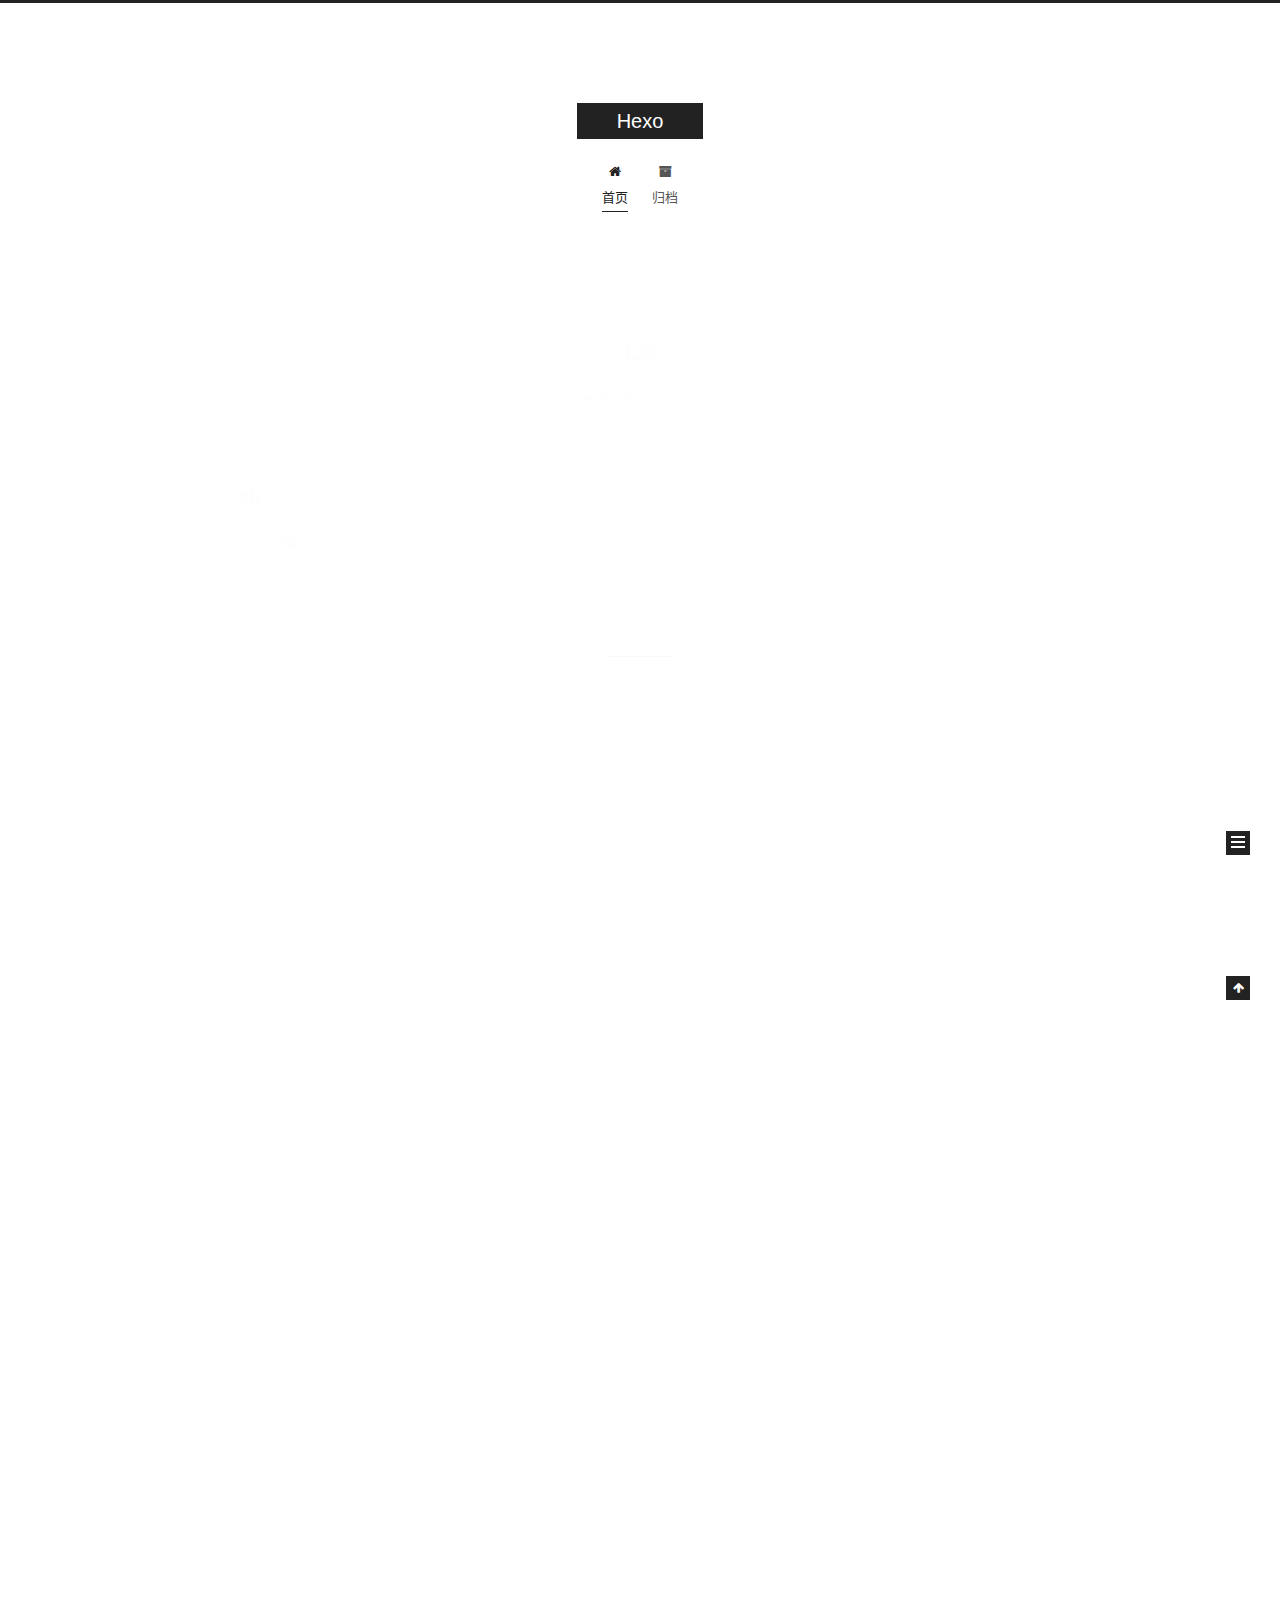
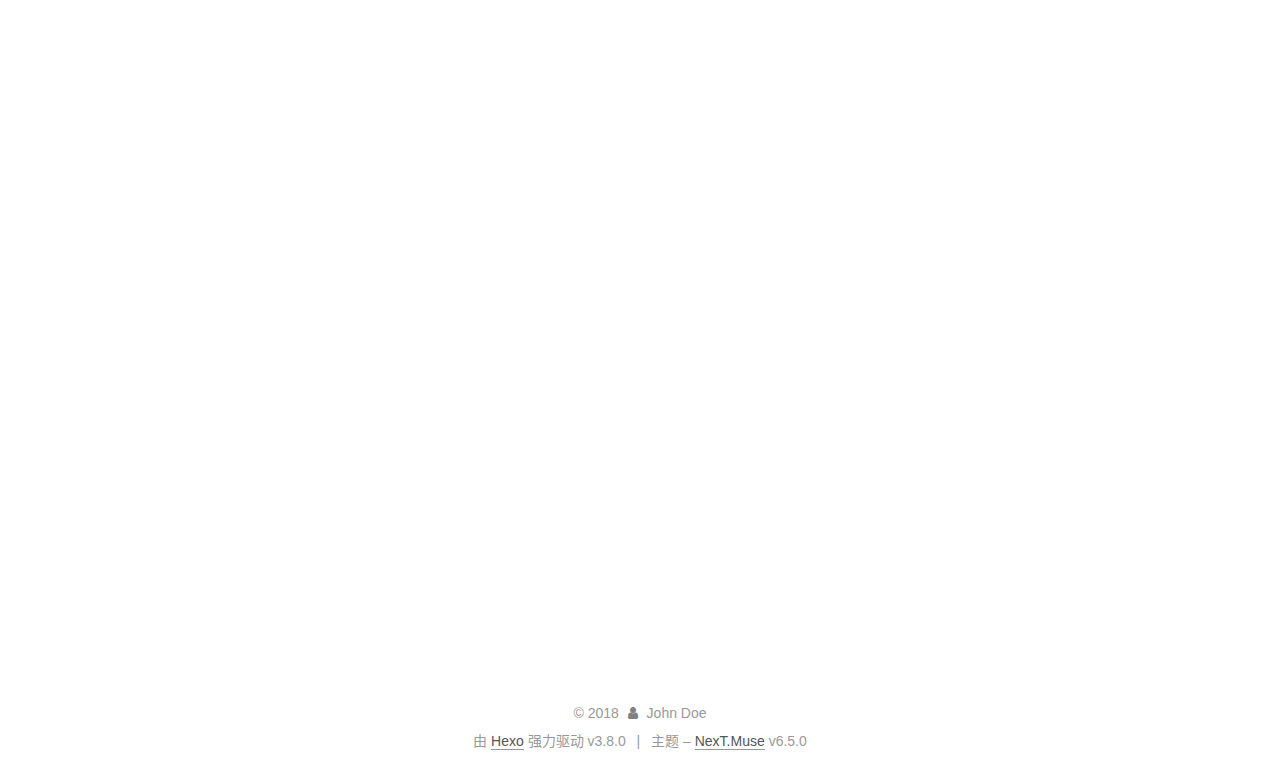
==== commit 9837e1a8: "Site updated: 2018-11-21 15:17:11" ====
--- a/index.html
+++ b/index.html
@@ -297,6 +297,150 @@
   
   
   <div class="post-block">
+    <link itemprop="mainEntityOfPage" href="http://yoursite.com/2018/11/21/123/">
+
+    <span hidden itemprop="author" itemscope="" itemtype="http://schema.org/Person">
+      <meta itemprop="name" content="John Doe">
+      <meta itemprop="description" content="">
+      <meta itemprop="image" content="/images/avatar.gif">
+    </span>
+
+    <span hidden itemprop="publisher" itemscope="" itemtype="http://schema.org/Organization">
+      <meta itemprop="name" content="Hexo">
+    </span>
+
+    
+      <header class="post-header">
+
+        
+        
+          <h1 class="post-title" itemprop="name headline">
+                
+                
+                <a href="/2018/11/21/123/" class="post-title-link" itemprop="http://yoursite.com/index.html">123</a>
+              
+            
+          </h1>
+        
+
+        <div class="post-meta">
+          <span class="post-time">
+
+            
+            
+            
+
+            
+              <span class="post-meta-item-icon">
+                <i class="fa fa-calendar-o"></i>
+              </span>
+              
+                <span class="post-meta-item-text">发表于</span>
+              
+
+              
+                
+              
+
+              <time title="创建时间：2018-11-21 15:12:59 / 修改时间：15:16:57" itemprop="dateCreated datePublished" datetime="2018-11-21T15:12:59+08:00">2018-11-21</time>
+            
+
+            
+              
+
+              
+            
+          </span>
+
+          
+
+          
+            
+          
+
+          
+          
+
+          
+
+          
+
+          
+
+        </div>
+      </header>
+    
+
+    
+    
+    
+    <div class="post-body" itemprop="articleBody">
+
+      
+      
+
+      
+        
+          
+            <h3 id="sb"><a href="#sb" class="headerlink" title="sb"></a>sb</h3><ul>
+<li>sb</li>
+</ul>
+
+          
+        
+      
+    </div>
+
+    
+
+    
+    
+    
+
+    
+
+    
+       
+    
+    
+
+    
+
+    <footer class="post-footer">
+      
+
+      
+
+      
+
+      
+      
+        <div class="post-eof"></div>
+      
+    </footer>
+  </div>
+  
+  
+  
+  </article>
+
+
+    
+      
+
+  
+
+  
+  
+  
+
+  
+
+  <article class="post post-type-normal" itemscope="" itemtype="http://schema.org/Article">
+  
+  
+  
+  <div class="post-block">
     <link itemprop="mainEntityOfPage" href="http://yoursite.com/2018/11/21/wmt/">
 
     <span hidden itemprop="author" itemscope="" itemtype="http://schema.org/Person">
@@ -625,7 +769,7 @@
                 
                   <a href="/archives/">
                 
-                    <span class="site-state-item-count">2</span>
+                    <span class="site-state-item-count">3</span>
                     <span class="site-state-item-name">日志</span>
                   </a>
                 </div>
@@ -633,6 +777,19 @@
 
               
 
+              
+                
+                
+                <div class="site-state-item site-state-tags">
+                  
+                    
+                    
+                      
+                    
+                    <span class="site-state-item-count">1</span>
+                    <span class="site-state-item-name">标签</span>
+                  
+                </div>
               
             </nav>
           
--- a/css/main.css
+++ b/css/main.css
@@ -1850,7 +1850,7 @@
   width: 4px;
   height: 4px;
   border-radius: 50%;
-  background: #ccc9cf;
+  background: #a3ff4d;
 }
 .links-of-blogroll {
   font-size: 13px;
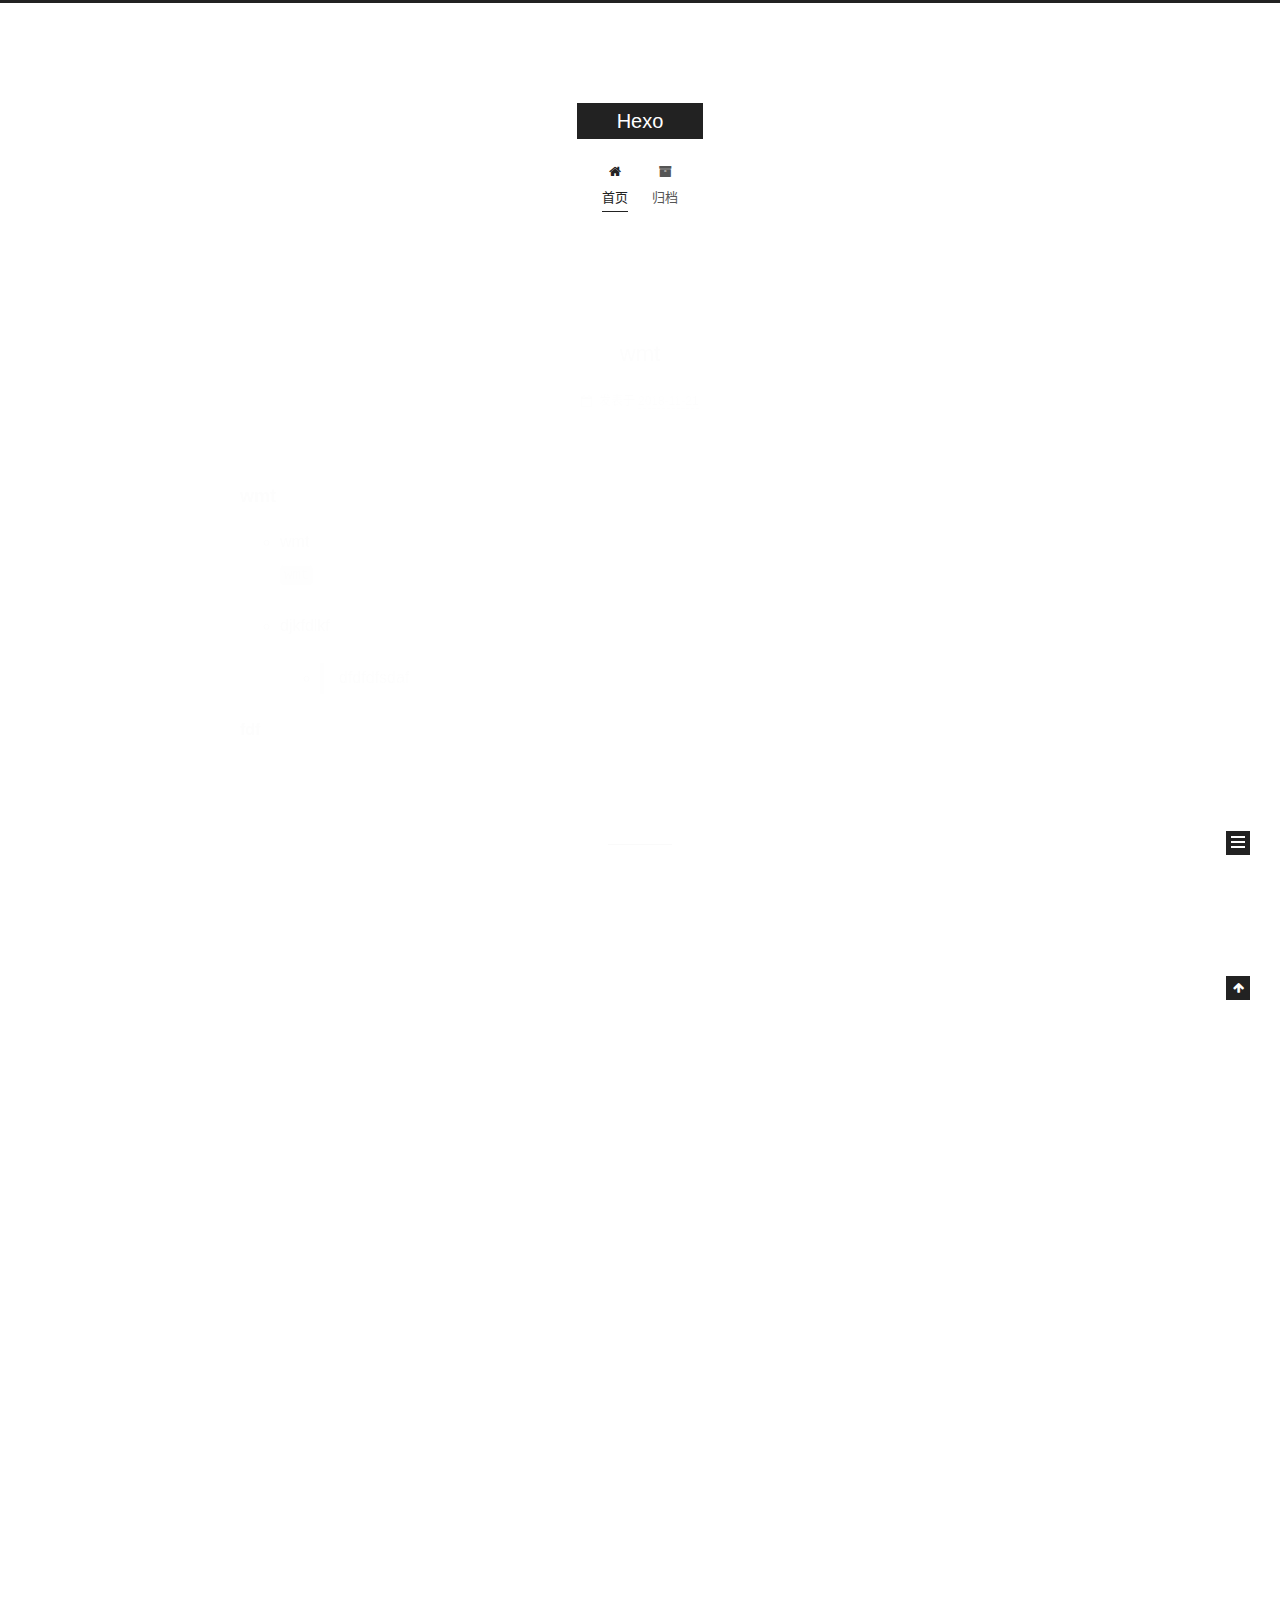
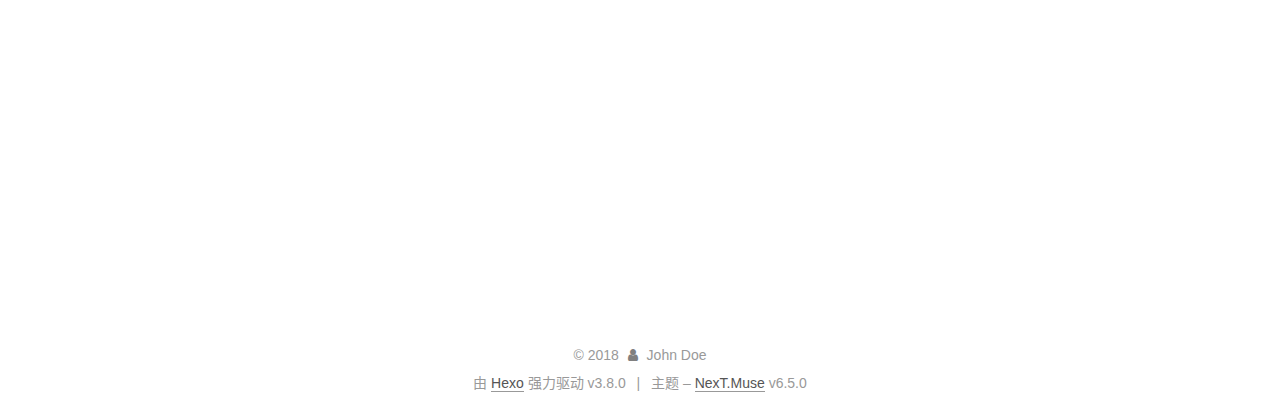
==== commit 2862f617: "Site updated: 2018-11-21 15:22:16" ====
--- a/index.html
+++ b/index.html
@@ -297,150 +297,6 @@
   
   
   <div class="post-block">
-    <link itemprop="mainEntityOfPage" href="http://yoursite.com/2018/11/21/123/">
-
-    <span hidden itemprop="author" itemscope="" itemtype="http://schema.org/Person">
-      <meta itemprop="name" content="John Doe">
-      <meta itemprop="description" content="">
-      <meta itemprop="image" content="/images/avatar.gif">
-    </span>
-
-    <span hidden itemprop="publisher" itemscope="" itemtype="http://schema.org/Organization">
-      <meta itemprop="name" content="Hexo">
-    </span>
-
-    
-      <header class="post-header">
-
-        
-        
-          <h1 class="post-title" itemprop="name headline">
-                
-                
-                <a href="/2018/11/21/123/" class="post-title-link" itemprop="http://yoursite.com/index.html">123</a>
-              
-            
-          </h1>
-        
-
-        <div class="post-meta">
-          <span class="post-time">
-
-            
-            
-            
-
-            
-              <span class="post-meta-item-icon">
-                <i class="fa fa-calendar-o"></i>
-              </span>
-              
-                <span class="post-meta-item-text">发表于</span>
-              
-
-              
-                
-              
-
-              <time title="创建时间：2018-11-21 15:12:59 / 修改时间：15:16:57" itemprop="dateCreated datePublished" datetime="2018-11-21T15:12:59+08:00">2018-11-21</time>
-            
-
-            
-              
-
-              
-            
-          </span>
-
-          
-
-          
-            
-          
-
-          
-          
-
-          
-
-          
-
-          
-
-        </div>
-      </header>
-    
-
-    
-    
-    
-    <div class="post-body" itemprop="articleBody">
-
-      
-      
-
-      
-        
-          
-            <h3 id="sb"><a href="#sb" class="headerlink" title="sb"></a>sb</h3><ul>
-<li>sb</li>
-</ul>
-
-          
-        
-      
-    </div>
-
-    
-
-    
-    
-    
-
-    
-
-    
-       
-    
-    
-
-    
-
-    <footer class="post-footer">
-      
-
-      
-
-      
-
-      
-      
-        <div class="post-eof"></div>
-      
-    </footer>
-  </div>
-  
-  
-  
-  </article>
-
-
-    
-      
-
-  
-
-  
-  
-  
-
-  
-
-  <article class="post post-type-normal" itemscope="" itemtype="http://schema.org/Article">
-  
-  
-  
-  <div class="post-block">
     <link itemprop="mainEntityOfPage" href="http://yoursite.com/2018/11/21/wmt/">
 
     <span hidden itemprop="author" itemscope="" itemtype="http://schema.org/Person">
@@ -769,7 +625,7 @@
                 
                   <a href="/archives/">
                 
-                    <span class="site-state-item-count">3</span>
+                    <span class="site-state-item-count">2</span>
                     <span class="site-state-item-name">日志</span>
                   </a>
                 </div>
@@ -786,7 +642,7 @@
                     
                       
                     
-                    <span class="site-state-item-count">1</span>
+                    <span class="site-state-item-count">0</span>
                     <span class="site-state-item-name">标签</span>
                   
                 </div>
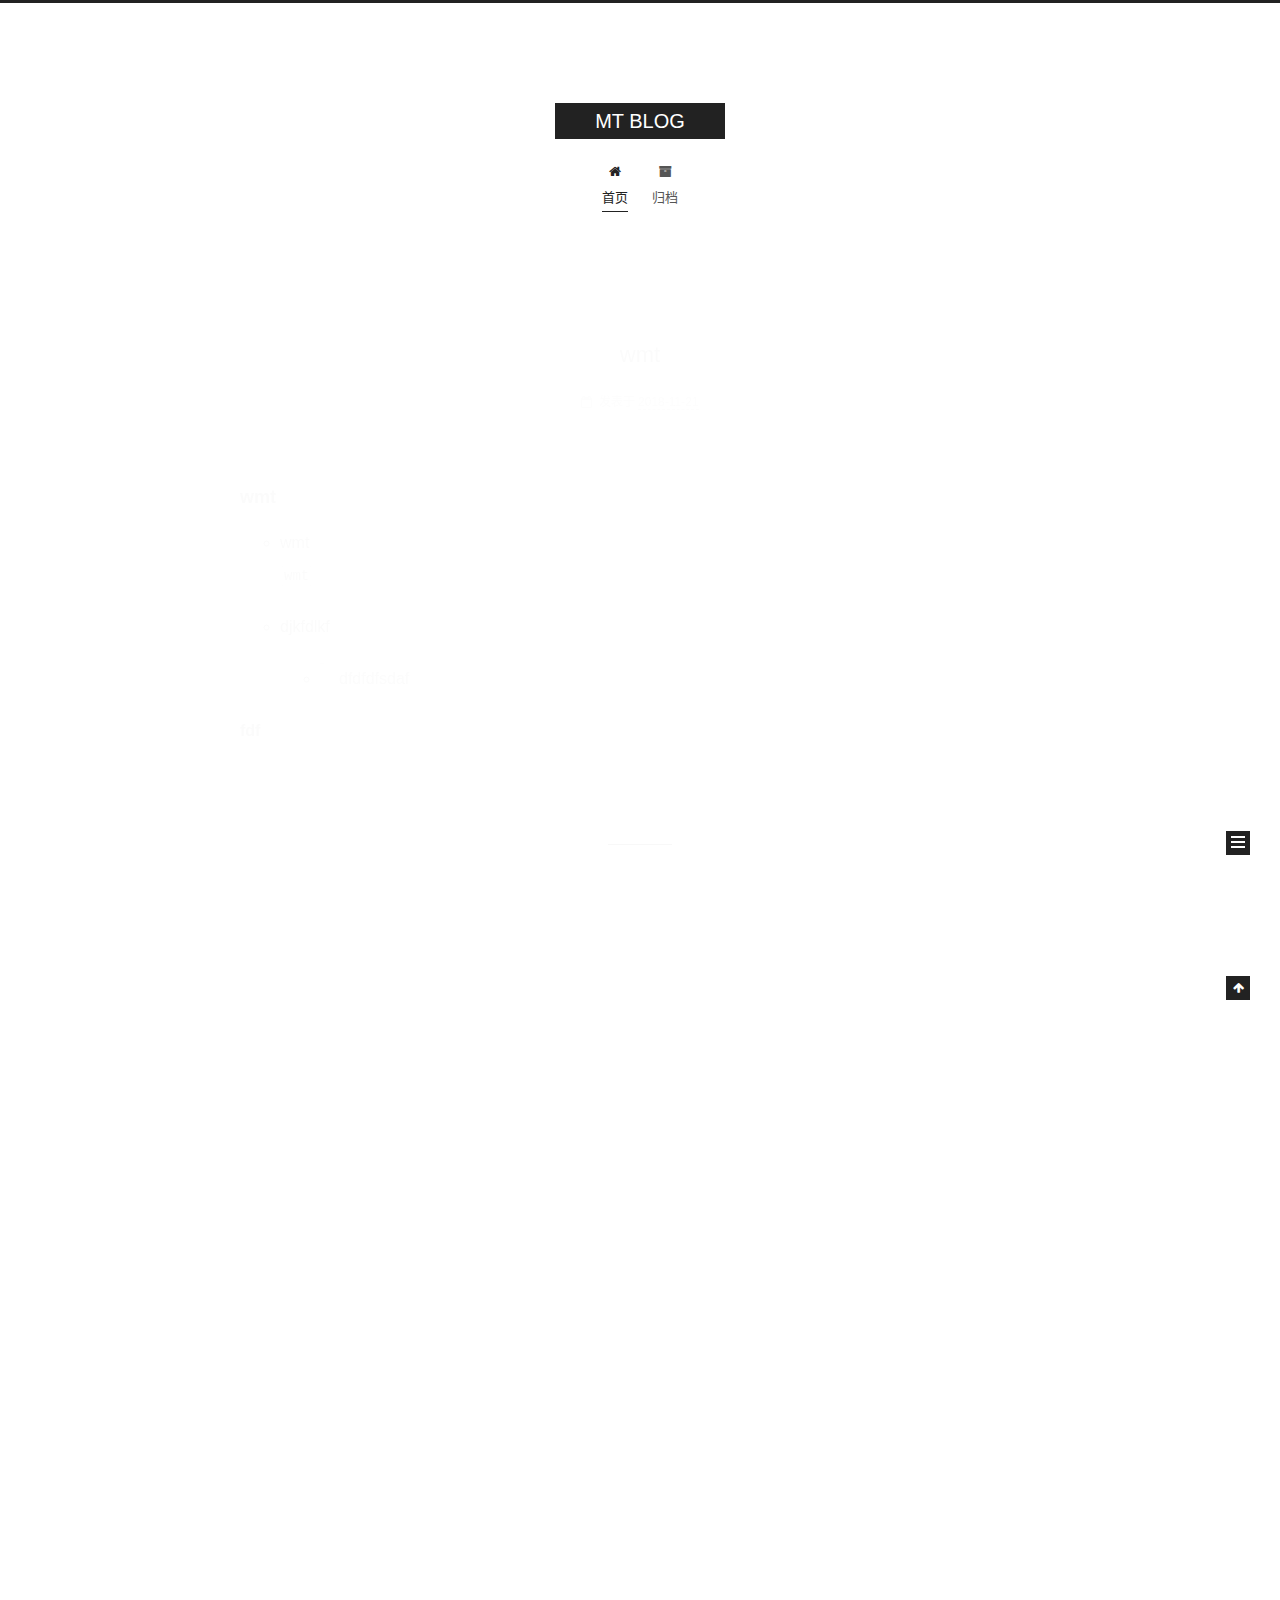
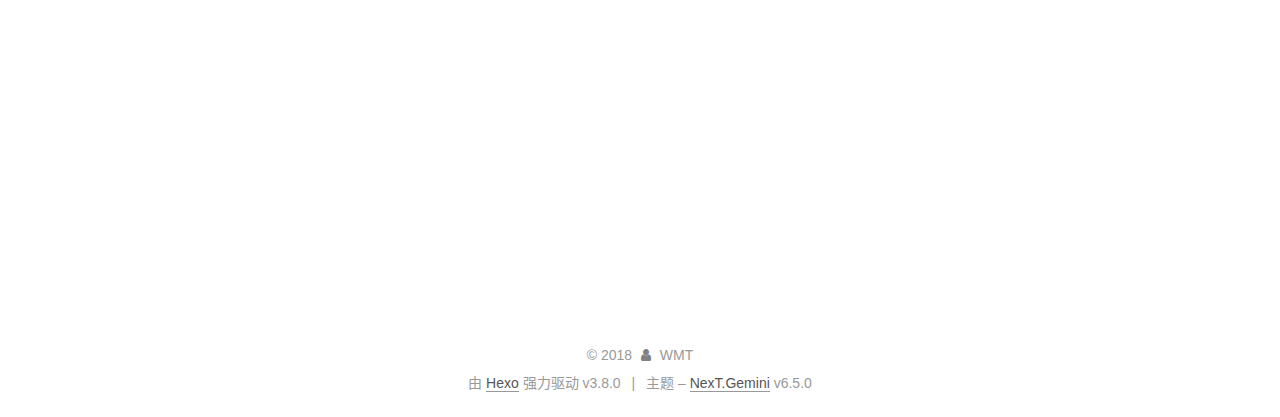
==== commit 9a4b281c: "Site updated: 2018-11-21 15:30:31" ====
--- a/index.html
+++ b/index.html
@@ -14,7 +14,7 @@
   
 
 
-<html class="theme-next muse use-motion" lang="zh-CN">
+<html class="theme-next gemini use-motion" lang="zh-CN">
 <head><meta name="generator" content="Hexo 3.8.0">
   <meta charset="UTF-8">
 <meta http-equiv="X-UA-Compatible" content="IE=edge">
@@ -84,7 +84,7 @@
   var NexT = window.NexT || {};
   var CONFIG = {
     root: '/',
-    scheme: 'Muse',
+    scheme: 'Gemini',
     version: '6.5.0',
     sidebar: {"position":"left","display":"post","offset":12,"b2t":false,"scrollpercent":false,"onmobile":false},
     fancybox: false,
@@ -109,12 +109,12 @@
 
 
   <meta property="og:type" content="website">
-<meta property="og:title" content="Hexo">
+<meta property="og:title" content="MT BLOG">
 <meta property="og:url" content="http://yoursite.com/index.html">
-<meta property="og:site_name" content="Hexo">
+<meta property="og:site_name" content="MT BLOG">
 <meta property="og:locale" content="zh-CN">
 <meta name="twitter:card" content="summary">
-<meta name="twitter:title" content="Hexo">
+<meta name="twitter:title" content="MT BLOG">
 
 
 
@@ -131,7 +131,7 @@
   };
 </script>
 
-  <title>Hexo</title>
+  <title>MT BLOG</title>
   
 
 
@@ -192,7 +192,7 @@
     <div class="custom-logo-site-title">
       <a href="/" class="brand" rel="start">
         <span class="logo-line-before"><i></i></span>
-        <span class="site-title">Hexo</span>
+        <span class="site-title">MT BLOG</span>
         <span class="logo-line-after"><i></i></span>
       </a>
     </div>
@@ -255,9 +255,6 @@
   
 
   
-    
-
-  
 
   
 </nav>
@@ -278,6 +275,9 @@
       <div class="main-inner">
         <div class="content-wrap">
           
+            
+
+          
           <div id="content" class="content">
             
   <section id="posts" class="posts-expand">
@@ -300,13 +300,13 @@
     <link itemprop="mainEntityOfPage" href="http://yoursite.com/2018/11/21/wmt/">
 
     <span hidden itemprop="author" itemscope="" itemtype="http://schema.org/Person">
-      <meta itemprop="name" content="John Doe">
+      <meta itemprop="name" content="WMT">
       <meta itemprop="description" content="">
       <meta itemprop="image" content="/images/avatar.gif">
     </span>
 
     <span hidden itemprop="publisher" itemscope="" itemtype="http://schema.org/Organization">
-      <meta itemprop="name" content="Hexo">
+      <meta itemprop="name" content="MT BLOG">
     </span>
 
     
@@ -454,13 +454,13 @@
     <link itemprop="mainEntityOfPage" href="http://yoursite.com/2018/11/21/hello-world/">
 
     <span hidden itemprop="author" itemscope="" itemtype="http://schema.org/Person">
-      <meta itemprop="name" content="John Doe">
+      <meta itemprop="name" content="WMT">
       <meta itemprop="description" content="">
       <meta itemprop="image" content="/images/avatar.gif">
     </span>
 
     <span hidden itemprop="publisher" itemscope="" itemtype="http://schema.org/Organization">
-      <meta itemprop="name" content="Hexo">
+      <meta itemprop="name" content="MT BLOG">
     </span>
 
     
@@ -614,7 +614,7 @@
         <div class="site-overview">
           <div class="site-author motion-element" itemprop="author" itemscope="" itemtype="http://schema.org/Person">
             
-              <p class="site-author-name" itemprop="name">John Doe</p>
+              <p class="site-author-name" itemprop="name">WMT</p>
               <p class="site-description motion-element" itemprop="description"></p>
           </div>
 
@@ -634,19 +634,6 @@
               
 
               
-                
-                
-                <div class="site-state-item site-state-tags">
-                  
-                    
-                    
-                      
-                    
-                    <span class="site-state-item-count">0</span>
-                    <span class="site-state-item-name">标签</span>
-                  
-                </div>
-              
             </nav>
           
 
@@ -685,7 +672,7 @@
   <span class="with-love" id="animate">
     <i class="fa fa-user"></i>
   </span>
-  <span class="author" itemprop="copyrightHolder">John Doe</span>
+  <span class="author" itemprop="copyrightHolder">WMT</span>
 
   
 
@@ -701,7 +688,7 @@
 
 
 
-  <div class="theme-info">主题 – <a href="https://theme-next.org" class="theme-link" rel="noopener" target="_blank">NexT.Muse</a> v6.5.0</div>
+  <div class="theme-info">主题 – <a href="https://theme-next.org" class="theme-link" rel="noopener" target="_blank">NexT.Gemini</a> v6.5.0</div>
 
 
 
@@ -794,6 +781,13 @@
   
   
 
+
+  <script type="text/javascript" src="/js/src/affix.js?v=6.5.0"></script>
+
+  <script type="text/javascript" src="/js/src/schemes/pisces.js?v=6.5.0"></script>
+
+
+
   
 
   
